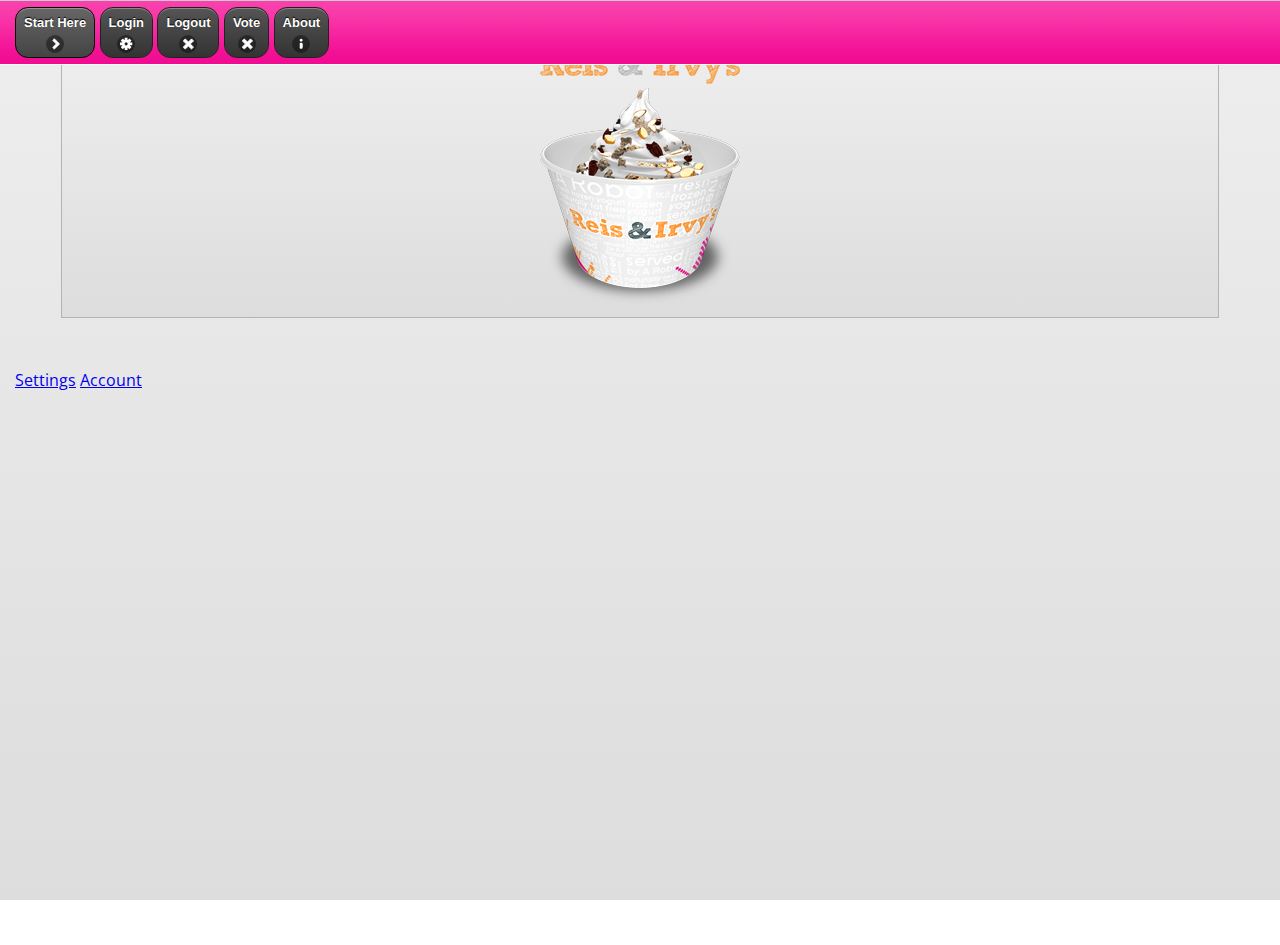
==== www/index.html @ 3e0fe18e "updated index base and css" ====
<!DOCTYPE html>
<html class="ui-mobile">
   <head>
      <!-- Basic Page Needs
         ================================================== -->
      <meta charset="utf-8" />
      <!--<meta name="viewport" content="user-scalable=no, initial-scale=1, maximum-scale=1, minimum-scale=1, width=device-width, height=device-height, target-densitydpi=device-dpi" /> -->
      <meta name="viewport" content="width=device-width, height=device-height, initial-scale=1, maximum-scale=1, user-scalable=no">
      <meta name="description" content="Font Awesome, the iconic font designed for Bootstrap">
      <meta name="author" content="Dave Gandy">
      <link rel="shortcut icon" href="../assets/ico/favicon.ico">
      <!-- CSS
         ================================================== -->
      <link rel="stylesheet" href="../assets/css/site.css">
      <link rel="stylesheet" href="../assets/css/pygments.css">
      <link rel="stylesheet" href="../assets/font-awesome/css/font-awesome.css">
      <link rel="stylesheet" href="jquery.mobile-1.0b2.min.css"/>
      <link rel="stylesheet" href="http://fonts.googleapis.com/css?family=Open+Sans:300,400,700">
      <link href="font-awesome/4.0.3/css/font-awesome.css" rel="stylesheet">
      <link rel="stylesheet" href="drupalgap.css"/>
      <link rel="stylesheet" href="styles-rni.css"/>
      <script type="text/javascript" src="jquery-1.6.2.min.js"></script>
      <script type="text/javascript" src="jquery.mobile-1.0b2.min.js"></script>
      <script type="text/javascript" charset="utf-8" src="phonegap.js"></script>
      <script type="text/javascript" src="base.js"></script>
      <title>Reis &amp; Irvys</title>
   </head>
   <body onload="onBodyLoad()">
      <!-- Start of loading page -->
      <div data-role="page" id="loading">
         <div data-role="header" data-position="fixed" data-id="bhead" class="ui-bar" data-theme="d">
         <div style="padding-top:-10px;">
         <a href="#home" data-role="button" data-icon="arrow-r" data-iconpos="bottom" data-theme="a" data-iconshadow="true" data-inline="true">Start Here</a>
          <a href="#login" data-role="button" data-icon="gear" data-iconpos="bottom" data-theme="a" data-iconshadow="true" data-inline="true">Login</a>
           <a href="#home" data-role="button" data-icon="delete" data-iconpos="bottom" data-theme="a" data-iconshadow="true" data-inline="true" onmousedown="logout()">Logout</a>
           <a href="http://m.reisandirvys.com/polls" data-role="button" data-icon="delete" data-iconpos="bottom" data-theme="a" data-iconshadow="true" data-inline="true">Vote</a>
           <a href="#info" data-role="button" data-icon="info" data-iconpos="bottom" data-theme="a" data-iconshadow="true" data-inline="true">About</a>
          </div>
        
          <!--  <div class="btn-group fa-2x">
               <a class="btn btn-default" href="#home" data-direction="reverse"><i class="fa fa-home fa-1x"></i></a>
                            <a class="btn btn-default" href="#login"><i class="fa fa-user fa-1x"></i></a>
                  <a class="btn btn-default" href="#info"><i class="fa fa-info fa-1x"></i></a>
            </div>-->
            <!--<h1>Loading</h1>
            <div class="btn-group fa-2x">
               <a class="btn btn-default" href="#home" data-theme="d"><i class="fa fa-home"></i></a>
                <a class="btn btn-default" href="#login" id="footout"><i class="fa fa-user fa-1x"></i></a>
                <a id="logout" class="btn btn-default" href="#" onmousedown="logout()"><i class="fa fa-power-off fa-1x"></i></a>
               <a class="btn btn-default" href="http://m.reisandirvys.com/polls" data-theme="d"><i class="fa fa-thumbs-up"></i></a>
               <a class="btn btn-default" href="#info" data-theme="d"><i class="fa fa-info"></i></a>
                -->
            </div>
         </div>
         <!-- /header -->
         <div data-role="content">
            <div class="ui-body ui-body-c">
               <center>
                  <img src="images/logo.png">
               </center>
               <center>
                  <img src="images/my_story.png">
               </center>
            </div>
         </div>
         <!-- /content -->
         <div data-role="footer" data-position="fixed" data-id="bfoot" class="ui-bar" data-theme="a">
           <!-- <div class="btn-group fa-2x">
               <a class="btn btn-default" href="#login" id="footout" onmousedown="Account()"><i class="fa fa-user fa-1x"></i></a>
               <a class="btn btn-default" href="#info"><i class="fa fa-info fa-1x"></i></a>
               <a id="logoutli" class="btn btn-default" href="#" onClick="logout()"><i class="fa fa-power-off fa-1x"></i></a>
            </div>-->
             <a href="#settings" data-icon="gear" class="ui-btn-right">Settings</a>
               <a id="footout" href="#login" data-role="button" data-icon="delete">Account</a>
         </div>
         <!-- /footer -->
      </div>
      <!-- /page -->
      <!-- Start of home page -->
      <div data-role="page" id="home">
         <div data-role="header" data-position="fixed" data-id="bhead" data-theme="a">
            <!--<h1>Home</h1>-->
              <div style="padding-top:-10px;">
         <a href="#home" data-role="button" data-icon="arrow-r" data-iconpos="bottom" data-theme="a" data-iconshadow="true" data-inline="true">Start Here</a>
          <a href="#login" data-role="button" data-icon="gear" data-iconpos="bottom" data-theme="a" data-iconshadow="true" data-inline="true">Login</a>
           <a href="#home" data-role="button" data-icon="delete" data-iconpos="bottom" data-theme="a" data-iconshadow="true" data-inline="true" onmousedown="logout()">Logout</a>
           <a href="http://m.reisandirvys.com/polls" data-role="button" data-icon="delete" data-iconpos="bottom" data-theme="a" data-iconshadow="true" data-inline="true">Vote</a>
           <a href="#info" data-role="button" data-icon="info" data-iconpos="bottom" data-theme="a" data-iconshadow="true" data-inline="true">About</a>
          </div>
         </div>
         <!-- /header -->
         <div data-role="content" class="ui-content">
            <div class="ui-body ui-body-c">
               <p>
                  We would like to hear from you.
               </p>
               <ul data-role="listview" data-inset="true" data-theme="d">
                  <li>
                     <a onclick="how()">Getting started</a>
                  </li>
                  <li>
                     <a onclick="addStory()" href="#addstory">Upload an article</a>
                  </li>
                  <li>
                     <a onclick="listArticles()">View Posts</a>
                  </li>
               </ul>
            </div>
         </div>
         <!-- /content -->
         <div data-role="footer" data-position="fixed" data-id="bfoot" class="ui-bar" data-theme="a">
           <!-- <div class="btn-group fa-2x">
               <a class="btn btn-default" href="#login" id="footout" onmousedown="Account()"><i class="fa fa-user fa-1x"></i></a>
               <a class="btn btn-default" href="#info"><i class="fa fa-info fa-1x"></i></a>
               <a id="logoutli" class="btn btn-default" href="#" onmousedown="logout()"><i class="fa fa-power-off fa-1x"></i></a>
            </div>-->
             <a href="#settings" data-icon="gear" class="ui-btn-right">Settings</a>
               <a id="footout" href="#login" data-role="button" data-icon="delete">Account</a>
         </div>
         <!-- /footer -->
      </div>
      <!-- /page -->
      <!-- Start of How It Works page -->
      <div data-role="page" id="howitworks">
         <div data-role="header" data-id="bhead" data-theme="a">
            <h1>How It Works</h1>
            <a class="btn btn-default" href="#" data-direction="reverse" data-rel="back"><i class="fa fa-arrow-left fa-1x"></i></a>
             <!--<div class="btn-group fa-2x">
               <a class="btn btn-default" href="#home" data-direction="reverse"><i class="fa fa-home fa-1x"></i></a>
              <a class="btn btn-default" href="#login"  id="footout" onMouseDown="Account()"><i class="fa fa-user fa-1x"></i></a>
                  <a class="btn btn-default" href="#info"><i class="fa fa-info fa-1x"></i></a>
            </div>-->
         </div>
         <!-- /header -->
         <div data-role="content">
            <div class="ui-body ui-body-c">
               <p>
                  <strong>Hi!  </strong>
               </p>
               <p>
                  On this app, you may be able to...
               </p>
               <p>
                  <strong>Quick step guide to getting started</strong>
               </p>
               <p>
                  1. Sign up.<br/>
                  2. Vote for our weekly FROYO combinations.<br/>
                  3. Share.<br/>
                  4. Suggest<br/>
                  5. Win a free FROYO treat!
               </p>
               <p>$username</p>
            </div>
         </div>
         <!-- /content -->
         <div data-role="footer" data-position="fixed" data-id="bfoot" class="ui-bar" data-theme="a">
            <!--<div class="btn-group fa-2x">
               <a class="btn btn-default" href="#login" id="footout" onmousedown="Account()"><i class="fa fa-user fa-1x"></i></a>
               <a class="btn btn-default" href="#info"><i class="fa fa-power-off fa-1x"></i></a>
            </div>-->
             <a href="#settings" data-icon="gear" class="ui-btn-right">Settings</a>
               <a id="footout" href="#login" data-role="button" data-icon="delete">Account</a>
         </div>
         <!-- /footer -->
      </div>
      <!-- /page -->
      <!-- /panel -->
      <!-- Start of Login page -->
      <div data-role="page" id="login">
         <div data-role="header" data-id="bhead" data-theme="a">
          <a class="btn btn-default" href="#" data-direction="reverse" data-rel="back"><i class="fa fa-arrow-left fa-1x"></i></a>
          <!--<div class="btn-group fa-2x">
               <a class="btn btn-default" href="#login" id="footout" onmousedown="Account()"><i class="fa fa-user fa-1x"></i></a>
               <a class="btn btn-default" href="#info"><i class="fa fa-info fa-1x"></i></a>
               <a class="btn btn-default" href="#" onmousedown="logout()"><i class="fa fa-power-off fa-1x"></i></a>
            </div>-->
            <h1>Login</h1>
               <!-- <div class="btn-group fa-2x">
               <a class="btn btn-default" href="#home" data-direction="reverse"><i class="fa fa-home fa-1x"></i></a>
           <a class="btn btn-default" href="#login"  id="footout" onMouseDown="Account()"><i class="fa fa-user fa-1x"></i></a>
                  <a class="btn btn-default" href="#info"><i class="fa fa-info fa-1x"></i></a>
            </div>-->
         </div>
         <!-- /header -->
         <div data-role="content" class="ui-content">
            <div class="ui-body ui-body-c">
               <p>
                  Username <input id="username" type="text">
                  </input>
               </p>
               <p>
                  Password <input id="password" type="password">
                  </input>
               <ul>
                  <li><a href="http://m.reisandirvys.com/user/register" target="_blank">Create an account</a></li>
                  <li><a href="http://m.reisandirvys.com/user/password" target="_blank">Request Password</a></li>
               </ul>
               </p>
               <div id="logmsg">
               </div>
               <p>
                  <a data-role="button" onclick="saveLogin()" data-theme="d">Login</a>
               </p>
            </div>
         </div>
         <!-- /content -->
         <div data-role="footer" data-position="fixed" data-id="bfoot" class="ui-bar" data-theme="a">
          <!--  <div class="btn-group fa-2x">
               <a class="btn btn-default" href="#login" id="footout" onmousedown="Account()"><i class="fa fa-user fa-1x"></i></a>
               <a class="btn btn-default" href="#info"><i class="fa fa-info fa-1x"></i></a>
               <a class="btn btn-default" href="#" onmousedown="logout()"><i class="fa fa-power-off fa-1x"></i></a>
            </div>-->
             <a href="#settings" data-icon="gear" class="ui-btn-right">Settings</a>
               <a id="footout" href="#login" data-role="button" data-icon="delete">Account</a>
         </div>
         <!-- /footer -->
      </div>
      <!-- /page -->
      <!-- Start of articles page -->
      <div data-role="page" id="stories">
         <div data-role="header" data-id="bhead" data-theme="a">
            <h1>Articles</h1>
            <div class="btn-group fa-2x">
               <a class="btn btn-default" href="#home" data-direction="reverse"><i class="fa fa-home fa-1x"></i></a>
            </div>
         </div>
         <!-- /header -->
         <div id="latestlist" data-role="content">
         </div>
         <!-- /content -->
         <div data-role="footer" data-position="fixed" data-id="bfoot" class="ui-bar" data-theme="a">
           
             <a href="#settings" data-icon="gear" class="ui-btn-right">Settings</a>
               <a id="footout" href="#login" data-role="button" data-icon="delete">Account</a>
         </div>
         <!-- /footer -->
      </div>
      <!-- /page -->
      <!-- Start of add Articles page -->
      <div data-role="page" id="addstory">
         <div data-role="header" data-id="bhead" data-theme="a">
            <h1>Send Us</h1>
             <a href="#home" data-icon="home" data-direction="reverse" class="ui-btn-left jqm-home">Home</a>
               <a href="#info" data-icon="info" class="ui-btn-right">Info</a>
         </div>
         <!-- /header -->
         <div id="addstorydiv" data-role="content">
            <div id="title" class="rounded left">
               Title
            </div>
            <input id "storytitle" type="text" class="textround" name="storytitle"/>
            <br/>
            <textarea id="story" class="arearound" style="overflow-y:scroll;" name="story" cols=45 rows=8></textarea>
            <br/>
            <div id="result">
            </div>
            <br/>
            <div id="addcontrol" data-role="controlgroup" data-type="horizontal" data-theme="a">
               <a data-role="button" data-theme="a" onclick="sendStory()"/>Send </a>
            </div>
         </div>
         <!-- /content -->
         <div data-role="footer" data-position="fixed" data-id="bfoot" class="ui-bar" data-theme="a">
        <!--    <div class="btn-group fa-2x">
               <a class="btn btn-default" href="#login" id="footout" onmousedown="Account()"><i class="fa fa-user fa-1x"></i></a>
               <a class="btn btn-default" href="#info"><i class="fa fa-info fa-1x"></i></a>
               <a class="btn btn-default" href="#" onmousedown="logout()"><i class="fa fa-power-off fa-1x"></i></a>
            </div>-->
             <a href="#settings" data-icon="gear" class="ui-btn-right">Settings</a>
               <a id="footout" href="#login" data-role="button" data-icon="delete">Account</a>
         </div>
         <!-- /footer -->
      </div>
      <!-- /page -->
      <!-- Start of info page -->
      <div data-role="page" id="info">
         <div data-role="header" data-id="bhead" data-theme="a">
          <a class="btn btn-default" href="#home" data-direction="reverse"><i class="fa fa-home fa-1x"></i></a>
            <h1>Info</h1>
            
              
            
         </div>
         <!-- /header -->
         <div data-role="content">
            <div class="ui-body ui-body-c">
               <p>
               <center><img src="logo.png" width="200"></center>
               </p>
               For more information go to <a href='http://www.reisandirvys.com'>www.reisandirvys.com</a>
               <br/>
               </p>
            </div>
         </div>
         <!-- /content -->
         <div data-role="footer" data-position="fixed" data-id="bfoot" class="ui-bar" data-theme="a">
          <!--  <div class="btn-group fa-2x">
               <a class="btn btn-default" href="#login" id="footout" onmousedown="Account()"><i class="fa fa-user fa-1x"></i></a>
               <a class="btn btn-default" href="#info"><i class="fa fa-info fa-1x"></i></a>
               <a class="btn btn-default" href="#" onmousedown="logout()"><i class="fa fa-power-off fa-1x"></i></a>
            </div>-->
             <a href="#settings" data-icon="gear" class="ui-btn-right">Settings</a>
               <a id="footout" href="#login" data-role="button" data-icon="delete">Account</a>
         </div>
         <!-- /footer -->
      </div>
      <!-- /page -->
      <!-- Start of settings page -->
      <div data-role="page" id="settings">
         <div data-role="header" data-id="bhead" data-theme="a">
            <h1>Settings</h1>
            <div class="btn-group fa-2x">
               <a class="btn btn-default" href="#home" data-direction="reverse"><i class="fa fa-home fa-1x"></i></a>
               <!--<a class="btn btn-default" href="#login"  id="footout" onMouseDown="Account()"><i class="fa fa-user fa-1x"></i></a>
                  <a class="btn btn-default" href="#info"><i class="fa fa-info fa-1x"></i></a>-->
            </div>
         </div>
         <!-- /header -->
         <div data-role="content">
            <div class="ui-body ui-body-c">
               URL<br/>
               <input id="baseurl" type="text" disabled="true"> </input>  <br/>
                 View<br/>
               <input id="view" type="text" disabled="true"></input>
               <br/>Page<br/>
               <input id="display" type="text" disabled="true">
               </input>
               <br/>
               <a data-role="button" data-theme="a">Save settings</a>
               <!-- onclick="saveSettings() -->
               <div data-role="page" id="sending">
                  <div data-role="header" data-id="bhead" data-theme="a">
                     <h1>Sending Story</h1>
                     <div class="btn-group fa-2x">
                        <a class="btn btn-default" href="#home" data-direction="reverse"><i class="fa fa-home fa-1x"></i></a>
                        <!--<a class="btn btn-default" href="#login"  id="footout" onMouseDown="Account()"><i class="fa fa-user fa-1x"></i></a>
                           <a class="btn btn-default" href="#info"><i class="fa fa-info fa-1x"></i></a>-->
                     </div>
                  </div>
                  <!-- /header -->
                  <div data-role="content">
                     <div class="ui-body ui-body-c">
                        <div id="sentmessage">
                           <p> Your message is being sent. </p>
                           <p> If this message does not disappear in 2 minutes, </p>
                           <p> please check your connection and try again. </p>
                        </div>
                        <br/>
                        <div id="storylist"></div>
                     </div>
                  </div>
                  <!-- /content -->
                  <div data-role="footer" data-position="fixed" data-id="bfoot" class="ui-bar" data-theme="a">
                     <div class="btn-group fa-2x">
                        <a class="btn btn-default" href="#login" id="footout" onmousedown="Account()"><i class="fa fa-user fa-1x"></i></a>
                        <a class="btn btn-default" href="#info"><i class="fa fa-info fa-1x"></i></a>
                        <a class="btn btn-default" href="#" onmousedown="logout()"><i class="fa fa-power-off fa-1x"></i></a>
                     </div>
                   <a href="#settings" data-icon="gear" class="ui-btn-right">Settings</a>
                        <a id="footout" href="#login" data-role="button" data-icon="delete">Account</a>
                  </div>
                  <!-- /footer -->
               </div>
            </div>
         </div>
         <!-- /content -->
      </div>
      <!-- /page -->
      <!-- Start of sending page --><!-- /page -->
   </body>
</html>
---- www/drupalgap.css ----
#title {
  padding: 0 0 0 40px;
}

#body {
	font-family:'Open sans', Helvetica, sans-serif !important;
}
#buttonlist {
  float: left;
}

#rightbar {
  float: right;
}


.rounded {
  border: 1px solid #ccc;
  border-radius: 4px;
  padding: 2px 4px 2px 4px;
  margin: 0px 0 5px 4px;
  height: 17px;
  -webkit-border-radius: 4px;
}

.left {
  float: left;
}

.textround {
  border: 1px solid #ccc;
  border-radius: 4px;
  padding: 2px 4px 2px 4px;
  background: none;
  height: 17px;
  -webkit-border-radius: 4px;
}

.arearound {
  float: left;
  clear: both;
  margin: 2px 0 5px 3px;
  border: 1px solid #ccc;
  border-radius: 4px;
  padding: 2px 4px 2px 4px;
  background: none;
  clear: both;
}

#storytext {
  float: left;
  clear: both;
  margin: 4px 0px 4px 4px;
  border: 1px solid #ccc;
  border-radius: 4px;
  padding: 2px 4px 2px 4px;
  background: none;
  height: 17px;
  -webkit-border-radius: 4px;
}

.row {
  flaot: left;
  clear: both;
}

#storytitle {
  margin-left: 10px;
  width: 200px;
}


#stitle,#storytext {
  width: 40px;
}

#intro,.box,.views-row , #infodiv, #sentmessage , #cleardata {
  float: left;
  clear: both;
  margin: 2px 0 5px 3px;
  border: 1px solid #ccc;
  border-radius: 4px;
  padding: 2px 4px 2px 4px;
  background: none;
  clear: both;
  margin: 3px 8px 5px 8px;
  -webkit-border-radius: 4px;
}

#addcontrol {clear:both;}



.views-field-title {
  font-weight: 700;
  padding: 5px 5px 8px 0px;
}

.field-content {
  padding: 5px 5px 5px 0px;
}
.activitylist div
{
  float:left;
  padding: 5px 5px 5px 0px;
}
.center
{
  text-align:center;
  display:block;
}

.bleft {
  float:left;
  padding:8px 0 10px 7px;
}

.views-ui-edit, .node-delete, .node-edit {
  display:none;
}
---- www/styles-rni.css ----
@charset "utf-8";
/* CSS Document */

/* Start with core styles outside of a media query that apply to mobile and up */
/* Global typography and design elements, stacked containers */
body { font-family: 'Open Sans', Helvetica, san-serif !important; }

content.ui-bar, .ui-body {
    clear: both;
    display: block;
    margin: 45px auto !important;
    overflow: hidden;
    padding: 0.4em 15px;
    position: relative;
	    width: 88%;
}

div[data-role="header"] {
	 /* background: none repeat scroll 0 0 #000000 !important;*/
    border-bottom: 1px solid #FFFFFF;
    max-height: 50px !important;
    min-height: 40px !important;
	/*background:#710067 !important;*/
	
}

/*div[data-role="footer"] {
	display:none !important;
	
}*/


#latestlist .content img {
	max-width:300px !important;
}

div[data-role="retail"] {
	display:none !important;
	
}

.ui-bar-a, .ui-bar-b, .ui-bar-c, .ui-bar-d, .ui-header {
    background: url(images/header-tile.png) repeat-x !important;
	/*background: linear-gradient(#F944AE, #EC068D) repeat scroll 0 0 #111111 !important;*/
 /*   border-bottom: 1px solid #333333 !important;*/
	 border-bottom: 1px solid #FFFFFF;
   
}

.fa-2x {
    font-size: 2em;
    margin-right: 25px;
    margin-top: 0;
    position: absolute;
    z-index: 2000000;
}

div.btn-group a.btn {
   padding: 0 10px;
   color:#eee !important;
   text-shadow:0 1px 0 #000 !important;
}


.sb-home {
    background: url("images/icons-slic/icon-home.png") repeat scroll 0 0 rgba(0, 0, 0, 0);
    display:inline-block;
    height: 50px;
    width: 50px;
}
	
.sb-user {
	 background: url("images/icons-slic/icon-user.png") repeat scroll 0 0 rgba(0, 0, 0, 0);
     display:inline-block;
    height: 50px;
    width: 50px;
	}


.sb-info {
	 background: url("images/icons-slic/icon-info.png") repeat scroll 0 0 rgba(0, 0, 0, 0);
     display:inline-block;
    height: 50px;
    width: 50px;
	}
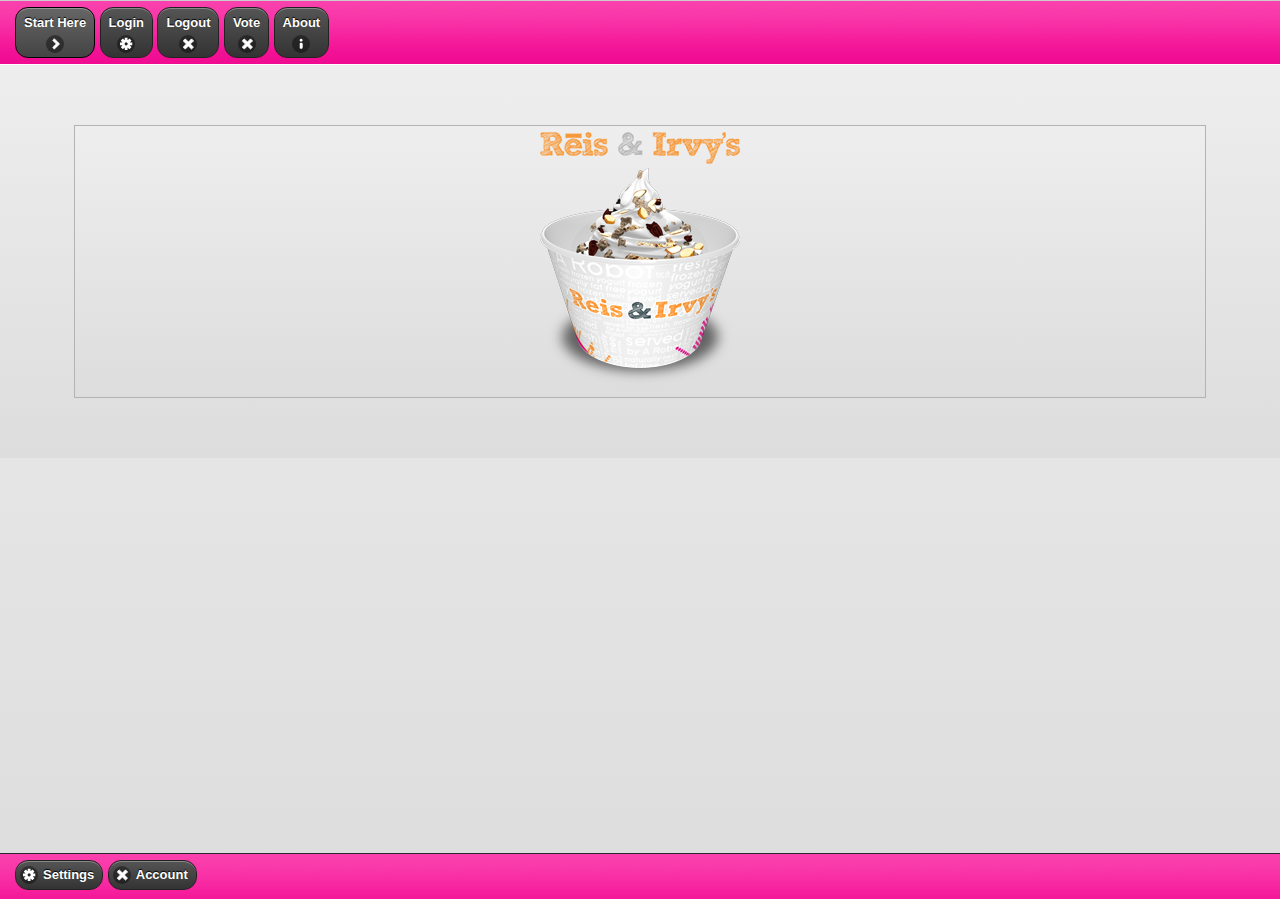
==== commit 3a75df20: "username" ====
--- a/www/index.html
+++ b/www/index.html
@@ -29,29 +29,17 @@
       <!-- Start of loading page -->
       <div data-role="page" id="loading">
          <div data-role="header" data-position="fixed" data-id="bhead" class="ui-bar" data-theme="d">
-         <div style="padding-top:-10px;">
-         <a href="#home" data-role="button" data-icon="arrow-r" data-iconpos="bottom" data-theme="a" data-iconshadow="true" data-inline="true">Start Here</a>
-          <a href="#login" data-role="button" data-icon="gear" data-iconpos="bottom" data-theme="a" data-iconshadow="true" data-inline="true">Login</a>
-           <a href="#home" data-role="button" data-icon="delete" data-iconpos="bottom" data-theme="a" data-iconshadow="true" data-inline="true" onmousedown="logout()">Logout</a>
-           <a href="http://m.reisandirvys.com/polls" data-role="button" data-icon="delete" data-iconpos="bottom" data-theme="a" data-iconshadow="true" data-inline="true">Vote</a>
-           <a href="#info" data-role="button" data-icon="info" data-iconpos="bottom" data-theme="a" data-iconshadow="true" data-inline="true">About</a>
-          </div>
+             <div style="padding-top:-10px;">
+             <a href="#home" data-role="button" data-icon="arrow-r" data-iconpos="bottom" data-theme="a" data-iconshadow="true" data-inline="true">Start Here</a>
+              <a href="#login" data-role="button" data-icon="gear" data-iconpos="bottom" data-theme="a" data-iconshadow="true" data-inline="true">Login</a>
+               <a href="#home" data-role="button" data-icon="delete" data-iconpos="bottom" data-theme="a" data-iconshadow="true" data-inline="true" onmousedown="logout()">Logout</a>
+               <a href="http://m.reisandirvys.com/polls" data-role="button" data-icon="delete" data-iconpos="bottom" data-theme="a" data-iconshadow="true" data-inline="true">Vote</a>
+               <a href="#info" data-role="button" data-icon="info" data-iconpos="bottom" data-theme="a" data-iconshadow="true" data-inline="true">About</a>
+              </div>
         
-          <!--  <div class="btn-group fa-2x">
-               <a class="btn btn-default" href="#home" data-direction="reverse"><i class="fa fa-home fa-1x"></i></a>
-                            <a class="btn btn-default" href="#login"><i class="fa fa-user fa-1x"></i></a>
-                  <a class="btn btn-default" href="#info"><i class="fa fa-info fa-1x"></i></a>
-            </div>-->
-            <!--<h1>Loading</h1>
-            <div class="btn-group fa-2x">
-               <a class="btn btn-default" href="#home" data-theme="d"><i class="fa fa-home"></i></a>
-                <a class="btn btn-default" href="#login" id="footout"><i class="fa fa-user fa-1x"></i></a>
-                <a id="logout" class="btn btn-default" href="#" onmousedown="logout()"><i class="fa fa-power-off fa-1x"></i></a>
-               <a class="btn btn-default" href="http://m.reisandirvys.com/polls" data-theme="d"><i class="fa fa-thumbs-up"></i></a>
-               <a class="btn btn-default" href="#info" data-theme="d"><i class="fa fa-info"></i></a>
-                -->
-            </div>
-         </div>
+         
+            </div>
+      
          <!-- /header -->
          <div data-role="content">
             <div class="ui-body ui-body-c">
@@ -135,7 +123,7 @@
          <div data-role="content">
             <div class="ui-body ui-body-c">
                <p>
-                  <strong>Hi!  </strong>
+                  <strong>Hi! <div id="loggedin"></div> </strong>
                </p>
                <p>
                   On this app, you may be able to...
@@ -329,6 +317,8 @@
                <br/>
                <a data-role="button" data-theme="a">Save settings</a>
                <!-- onclick="saveSettings() -->
+               
+               
                <div data-role="page" id="sending">
                   <div data-role="header" data-id="bhead" data-theme="a">
                      <h1>Sending Story</h1>
@@ -352,11 +342,11 @@
                   </div>
                   <!-- /content -->
                   <div data-role="footer" data-position="fixed" data-id="bfoot" class="ui-bar" data-theme="a">
-                     <div class="btn-group fa-2x">
+                   <!--  <div class="btn-group fa-2x">
                         <a class="btn btn-default" href="#login" id="footout" onmousedown="Account()"><i class="fa fa-user fa-1x"></i></a>
                         <a class="btn btn-default" href="#info"><i class="fa fa-info fa-1x"></i></a>
                         <a class="btn btn-default" href="#" onmousedown="logout()"><i class="fa fa-power-off fa-1x"></i></a>
-                     </div>
+                     </div>-->
                    <a href="#settings" data-icon="gear" class="ui-btn-right">Settings</a>
                         <a id="footout" href="#login" data-role="button" data-icon="delete">Account</a>
                   </div>
--- a/www/styles-rni.css
+++ b/www/styles-rni.css
@@ -31,8 +31,16 @@
 
 
 #latestlist .content img {
-	max-width:300px !important;
+	max-width:250px;
+	height:auto;
 }
+
+#latestlist .content h1 a {
+	font-family: 'Open Sans', Helvetica, san-serif !important;
+	text-decoration:none;
+	color: #f10f93;
+}
+
 
 div[data-role="retail"] {
 	display:none !important;
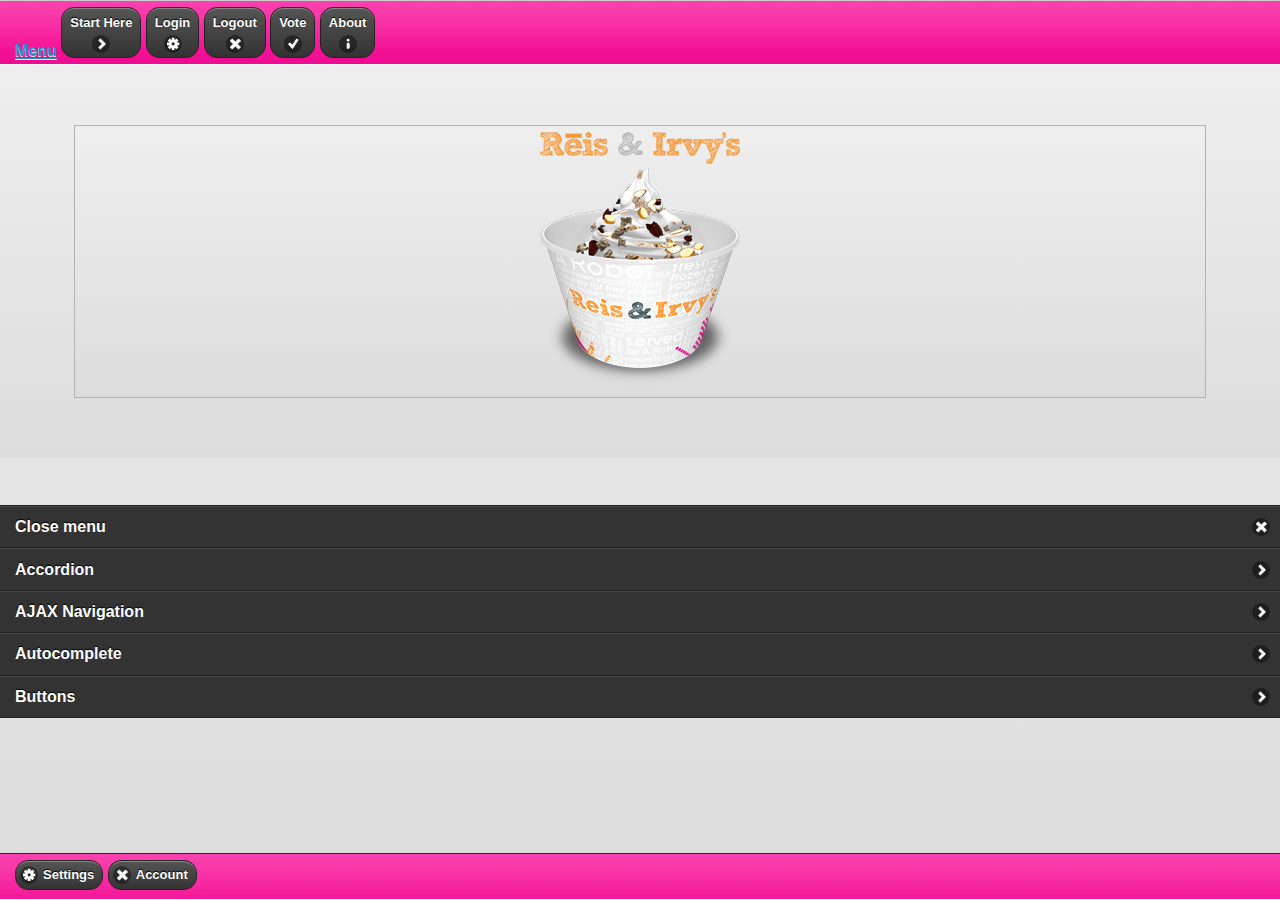
==== commit bc340b0b: "added panel" ====
--- a/www/index.html
+++ b/www/index.html
@@ -23,21 +23,56 @@
       <script type="text/javascript" src="jquery.mobile-1.0b2.min.js"></script>
       <script type="text/javascript" charset="utf-8" src="phonegap.js"></script>
       <script type="text/javascript" src="base.js"></script>
+       <style>
+        .nav-search .ui-btn-up-a {
+            background-image: none;
+            background-color: #333;
+        }
+        .nav-search .ui-btn-inner {
+            border-top: 1px solid #888;
+            border-color: rgba(255, 255, 255, .1);
+        }
+        .nav-search .ui-btn.ui-first-child {
+            border-top-width: 0;
+            background: #111;
+        }
+        .userform {
+			padding: .8em 1.2em;
+		}
+        .userform h2 {
+			color: #555;
+			margin: 0.3em 0 .8em 0;
+			padding-bottom: .5em;
+			border-bottom: 1px solid rgba(0,0,0,.1);
+		}
+        .userform label {
+			display: block;
+			margin-top: 1.2em;
+		}
+        .ui-grid-a {
+			margin-top: 1em;
+			padding-top: .8em;
+			margin-top: 1.4em;
+			border-top: 1px solid rgba(0,0,0,.1);
+		}
+    </style>
       <title>Reis &amp; Irvys</title>
    </head>
    <body onload="onBodyLoad()">
       <!-- Start of loading page -->
       <div data-role="page" id="loading">
          <div data-role="header" data-position="fixed" data-id="bhead" class="ui-bar" data-theme="d">
+         
              <div style="padding-top:-10px;">
+              <a href="#nav-panel" data-theme="a" data-icon="bars" data-iconpos="notext">Menu</a>
              <a href="#home" data-role="button" data-icon="arrow-r" data-iconpos="bottom" data-theme="a" data-iconshadow="true" data-inline="true">Start Here</a>
               <a href="#login" data-role="button" data-icon="gear" data-iconpos="bottom" data-theme="a" data-iconshadow="true" data-inline="true">Login</a>
                <a href="#home" data-role="button" data-icon="delete" data-iconpos="bottom" data-theme="a" data-iconshadow="true" data-inline="true" onmousedown="logout()">Logout</a>
-               <a href="http://m.reisandirvys.com/polls" data-role="button" data-icon="delete" data-iconpos="bottom" data-theme="a" data-iconshadow="true" data-inline="true">Vote</a>
+               <a href="http://m.reisandirvys.com/polls" data-role="button" data-icon="check" data-iconpos="bottom" data-theme="a" data-iconshadow="true" data-inline="true">Vote</a>
                <a href="#info" data-role="button" data-icon="info" data-iconpos="bottom" data-theme="a" data-iconshadow="true" data-inline="true">About</a>
               </div>
         
-         
+          
             </div>
       
          <!-- /header -->
@@ -62,6 +97,20 @@
                <a id="footout" href="#login" data-role="button" data-icon="delete">Account</a>
          </div>
          <!-- /footer -->
+         
+         <div data-role="panel" data-position-fixed="true" data-theme="a" id="nav-panel">
+
+		<ul data-role="listview" data-theme="a" class="nav-search">
+            <li data-icon="delete"><a href="#" data-rel="close">Close menu</a></li>
+                <li><a href="#panel-fixed-page2">Accordion</a></li>
+                <li><a href="#panel-fixed-page2">AJAX Navigation</a></li>
+                <li><a href="#panel-fixed-page2">Autocomplete</a></li>
+                <li><a href="#panel-fixed-page2">Buttons</a></li>
+           
+		</ul>
+
+	</div><!-- /panel -->
+
       </div>
       <!-- /page -->
       <!-- Start of home page -->
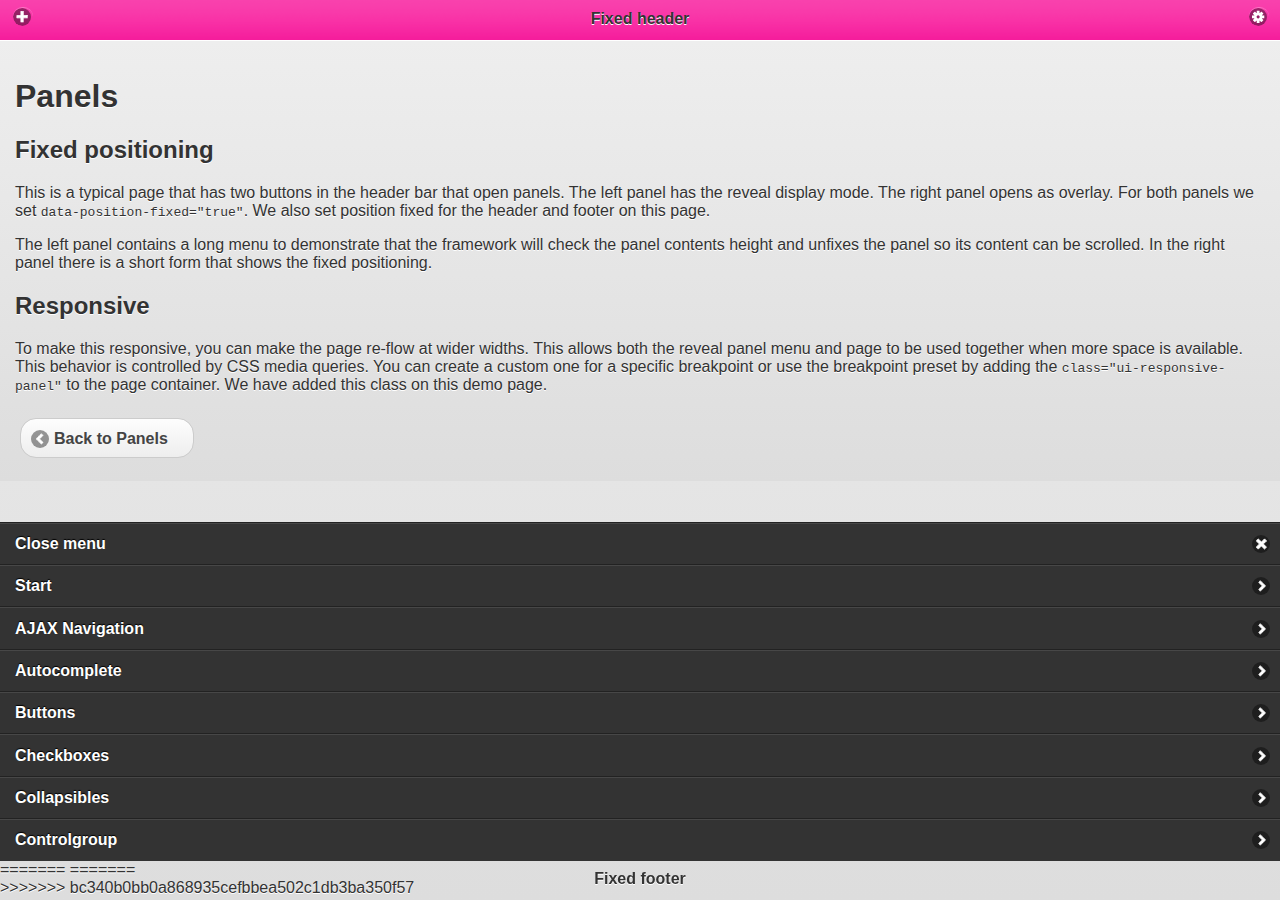
==== commit b4dd90d2: "index" ====
--- a/www/index.html
+++ b/www/index.html
@@ -1,4 +1,102 @@
 <!DOCTYPE html>
+<<<<<<< HEAD
+<html>
+<head>
+    <meta charset="utf-8">
+    <!--<meta name="viewport" content="width=device-width, initial-scale=1"> ORIG-->
+       <meta name="viewport" content="width=device-width, height=device-height, initial-scale=1, maximum-scale=1, user-scalable=no">
+    
+      <title>Reis &amp; Irvys</title>
+      <link rel="stylesheet"  href="http://demos.jquerymobile.com/1.3.2/css/themes/default/jquery.mobile-1.3.2.min.css">
+    <link rel="stylesheet" href="http://demos.jquerymobile.com/1.3.2/_assets/css/jqm-demos.css">
+
+    <link rel="stylesheet" href="http://fonts.googleapis.com/css?family=Open+Sans:300,400,700">
+	<script src="http://demos.jquerymobile.com/1.3.2/js/jquery.js"></script>
+    <script src="http://demos.jquerymobile.com/1.3.2/_assets/js/index.js"></script>
+    <script src="http://demos.jquerymobile.com/1.3.2/js/jquery.mobile-1.3.2.min.js"></script>
+     <script type="text/javascript" charset="utf-8" src="phonegap.js"></script>
+      <script type="text/javascript" src="base.js"></script>
+    
+    <style>
+        .nav-search .ui-btn-up-a {
+            background-image: none;
+            background-color: #333;
+        }
+        .nav-search .ui-btn-inner {
+            border-top: 1px solid #888;
+            border-color: rgba(255, 255, 255, .1);
+        }
+        .nav-search .ui-btn.ui-first-child {
+            border-top-width: 0;
+            background: #111;
+        }
+        .userform {
+			padding: .8em 1.2em;
+		}
+        .userform h2 {
+			color: #555;
+			margin: 0.3em 0 .8em 0;
+			padding-bottom: .5em;
+			border-bottom: 1px solid rgba(0,0,0,.1);
+		}
+        .userform label {
+			display: block;
+			margin-top: 1.2em;
+		}
+        .ui-grid-a {
+			margin-top: 1em;
+			padding-top: .8em;
+			margin-top: 1.4em;
+			border-top: 1px solid rgba(0,0,0,.1);
+		}
+    </style>
+</head>
+<body onload="onBodyLoad()">
+<div data-role="page" class="jqm-demos ui-responsive-panel" id="loading">
+
+    <div data-role="header" data-theme="f" data-position="fixed">
+        <h1>Fixed header</h1>
+        <a href="#nav-panel" data-icon="bars" data-iconpos="notext">Menu</a>
+        <a href="#login" data-icon="gear" data-iconpos="notext">Add</a>
+    </div><!-- /header -->
+
+    <div data-role="content" class="jqm-content">
+
+    	<h1>Panels</h1>
+
+		<h2>Fixed positioning</h2>
+
+        <p>This is a typical page that has two buttons in the header bar that open panels. The left panel has the reveal display mode. The right panel opens as overlay. For both panels we set <code>data-position-fixed="true"</code>. We also set position fixed for the header and footer on this page.</p>
+
+        <p>The left panel contains a long menu to demonstrate that the framework will check the panel contents height and unfixes the panel so its content can be scrolled. In the right panel there is a short form that shows the fixed positioning.</p>
+
+		<h2>Responsive</h2>
+
+        <p>To make this responsive, you can make the page re-flow at wider widths. This allows both the reveal panel menu and page to be used together when more space is available. This behavior is controlled by CSS media queries. You can create a custom one for a specific breakpoint or use the breakpoint preset by adding the <code>class="ui-responsive-panel"</code> to the page container. We have added this class on this demo page.</p>
+
+        <a href="./" class="jqm-button" data-ajax="false" data-role="button" data-mini="true" data-inline="true" data-icon="arrow-l" data-iconpos="left">Back to Panels</a>
+
+		<div data-demo-html="#panel-fixed-page1" data-demo-css="true"></div><!--/demo-html -->
+
+	</div><!-- /content -->
+
+    <div data-role="footer" data-position="fixed" data-theme="f">
+    	<h4>Fixed footer</h4>
+    </div><!-- /footer -->
+
+	<div data-role="panel" data-position-fixed="true" data-theme="a" id="nav-panel">
+
+		<ul data-role="listview" data-theme="a" class="nav-search">
+            <li data-icon="delete"><a href="#" data-rel="close">Close menu</a></li>
+                <li><a href="#panel-fixed-page2">Start</a></li>
+                <li><a href="#panel-fixed-page2">AJAX Navigation</a></li>
+                <li><a href="#panel-fixed-page2">Autocomplete</a></li>
+                <li><a href="#panel-fixed-page2">Buttons</a></li>
+                <li><a href="#panel-fixed-page2">Checkboxes</a></li>
+                <li><a href="#panel-fixed-page2">Collapsibles</a></li>
+                <li><a href="#panel-fixed-page2">Controlgroup</a></li>
+ 
+=======
 <html class="ui-mobile">
    <head>
       <!-- Basic Page Needs
@@ -107,10 +205,51 @@
                 <li><a href="#panel-fixed-page2">Autocomplete</a></li>
                 <li><a href="#panel-fixed-page2">Buttons</a></li>
            
+>>>>>>> bc340b0bb0a868935cefbbea502c1db3ba350f57
 		</ul>
 
 	</div><!-- /panel -->
 
+<<<<<<< HEAD
+
+	<div data-role="panel" data-position="right" data-position-fixed="true" data-display="overlay" data-theme="b" id="login">
+
+        <form class="userform">
+			<h2>Login</h2>
+
+            <label for="username">Username:</label>
+            <input type="text" name="username" id="username" value="" data-clear-btn="true" data-mini="true">
+
+            <label for="password">Password:</label>
+            <input type="password" name="password" id="password" value="" data-clear-btn="true" autocomplete="off" data-mini="true">
+
+            <div class="ui-grid-a">
+                <div class="ui-block-a"><a href="#" data-rel="close" data-role="button" data-theme="c" data-mini="true">Cancel</a></div>
+                <div class="ui-block-b"><a href="#" data-rel="close" data-role="button" data-theme="b" onClick="saveLogin()" data-mini="true">Save</a></div>
+			</div>
+        </form>
+
+	</div><!-- /panel -->
+
+</div><!-- /page -->
+
+<div data-role="page" id="panel-fixed-page2">
+
+    <div data-role="header" data-theme="f">
+        <h1>Landing page</h1>
+    </div><!-- /header -->
+
+    <div data-role="content" class="jqm-content">
+
+        <p>This is just a landing page.</p>
+
+        <a href="#" data-role="button" data-rel="back" data-inline="true" data-mini="true" data-icon="back" data-iconpos="left">Back</a>
+
+    </div><!-- /content -->
+
+</div><!-- /page -->
+</body>
+=======
       </div>
       <!-- /page -->
       <!-- Start of home page -->
@@ -408,4 +547,5 @@
       <!-- /page -->
       <!-- Start of sending page --><!-- /page -->
    </body>
+>>>>>>> bc340b0bb0a868935cefbbea502c1db3ba350f57
 </html>
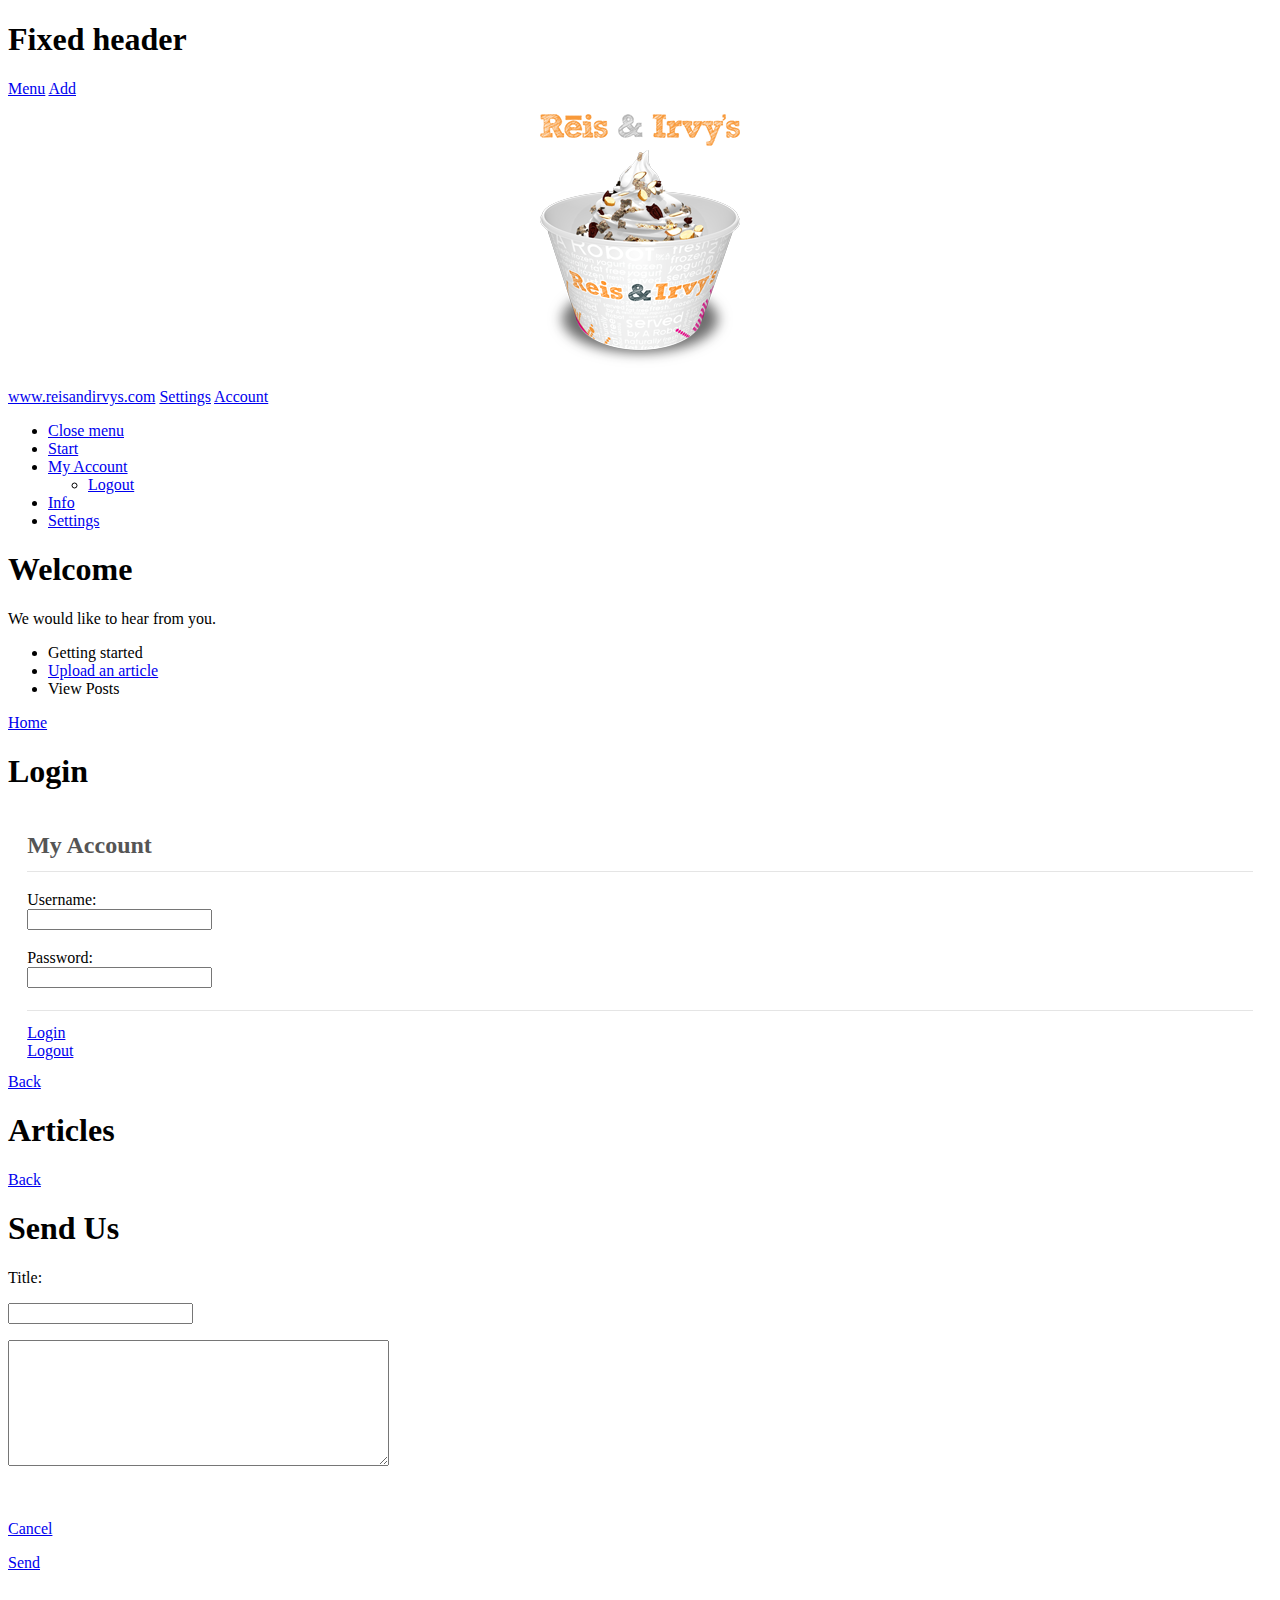
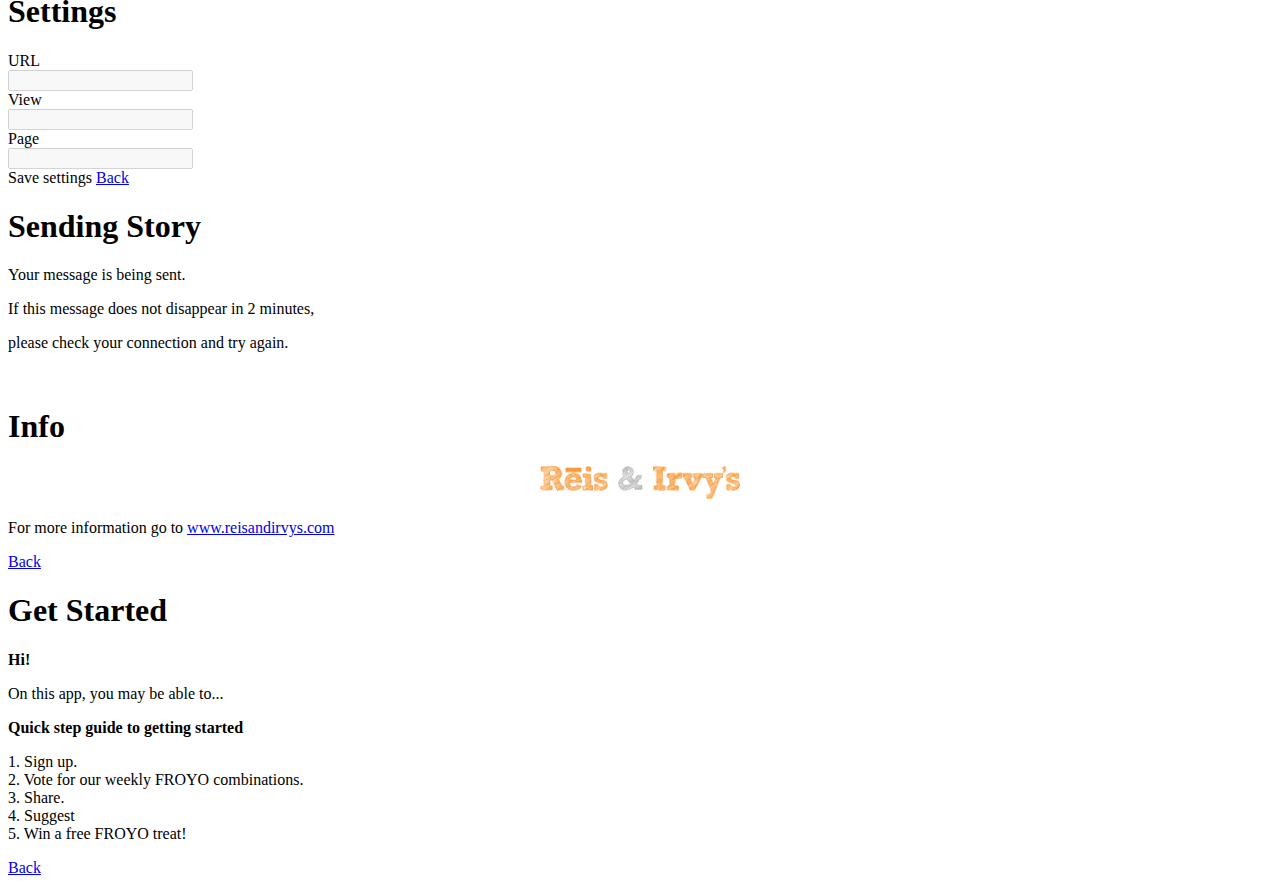
==== commit e56f7abf: "index and base" ====
--- a/www/index.html
+++ b/www/index.html
@@ -1,23 +1,19 @@
 <!DOCTYPE html>
-<<<<<<< HEAD
 <html>
 <head>
-    <meta charset="utf-8">
-    <!--<meta name="viewport" content="width=device-width, initial-scale=1"> ORIG-->
-       <meta name="viewport" content="width=device-width, height=device-height, initial-scale=1, maximum-scale=1, user-scalable=no">
-    
-      <title>Reis &amp; Irvys</title>
-      <link rel="stylesheet"  href="http://demos.jquerymobile.com/1.3.2/css/themes/default/jquery.mobile-1.3.2.min.css">
-    <link rel="stylesheet" href="http://demos.jquerymobile.com/1.3.2/_assets/css/jqm-demos.css">
-
-    <link rel="stylesheet" href="http://fonts.googleapis.com/css?family=Open+Sans:300,400,700">
-	<script src="http://demos.jquerymobile.com/1.3.2/js/jquery.js"></script>
-    <script src="http://demos.jquerymobile.com/1.3.2/_assets/js/index.js"></script>
-    <script src="http://demos.jquerymobile.com/1.3.2/js/jquery.mobile-1.3.2.min.js"></script>
-     <script type="text/javascript" charset="utf-8" src="phonegap.js"></script>
-      <script type="text/javascript" src="base.js"></script>
-    
-    <style>
+<meta charset="utf-8">
+<!--<meta name="viewport" content="width=device-width, initial-scale=1"> ORIG-->
+<meta name="viewport" content="width=device-width, height=device-height, initial-scale=1, maximum-scale=1, user-scalable=no">
+<title>Reis &amp; Irvys</title>
+<link rel="stylesheet" href="http://demos.jquerymobile.com/1.3.2/css/themes/default/jquery.mobile-1.3.2.min.css">
+<link rel="stylesheet" href="http://demos.jquerymobile.com/1.3.2/_assets/css/jqm-demos.css">
+<link rel="stylesheet" href="http://fonts.googleapis.com/css?family=Open+Sans:300,400,700">
+<script src="http://demos.jquerymobile.com/1.3.2/js/jquery.js"></script>
+<script src="http://demos.jquerymobile.com/1.3.2/_assets/js/index.js"></script>
+<script src="http://demos.jquerymobile.com/1.3.2/js/jquery.mobile-1.3.2.min.js"></script>
+<script type="text/javascript" charset="utf-8" src="phonegap.js"></script>
+<script type="text/javascript" src="base.js"></script>
+<style>
         .nav-search .ui-btn-up-a {
             background-image: none;
             background-color: #333;
@@ -49,227 +45,96 @@
 			margin-top: 1.4em;
 			border-top: 1px solid rgba(0,0,0,.1);
 		}
-    </style>
+</style>
 </head>
 <body onload="onBodyLoad()">
+<!-- /page 1 -->
 <div data-role="page" class="jqm-demos ui-responsive-panel" id="loading">
-
-    <div data-role="header" data-theme="f" data-position="fixed">
-        <h1>Fixed header</h1>
-        <a href="#nav-panel" data-icon="bars" data-iconpos="notext">Menu</a>
-        <a href="#login" data-icon="gear" data-iconpos="notext">Add</a>
-    </div><!-- /header -->
-
-    <div data-role="content" class="jqm-content">
-
-    	<h1>Panels</h1>
-
-		<h2>Fixed positioning</h2>
-
-        <p>This is a typical page that has two buttons in the header bar that open panels. The left panel has the reveal display mode. The right panel opens as overlay. For both panels we set <code>data-position-fixed="true"</code>. We also set position fixed for the header and footer on this page.</p>
-
-        <p>The left panel contains a long menu to demonstrate that the framework will check the panel contents height and unfixes the panel so its content can be scrolled. In the right panel there is a short form that shows the fixed positioning.</p>
-
-		<h2>Responsive</h2>
-
-        <p>To make this responsive, you can make the page re-flow at wider widths. This allows both the reveal panel menu and page to be used together when more space is available. This behavior is controlled by CSS media queries. You can create a custom one for a specific breakpoint or use the breakpoint preset by adding the <code>class="ui-responsive-panel"</code> to the page container. We have added this class on this demo page.</p>
-
-        <a href="./" class="jqm-button" data-ajax="false" data-role="button" data-mini="true" data-inline="true" data-icon="arrow-l" data-iconpos="left">Back to Panels</a>
-
-		<div data-demo-html="#panel-fixed-page1" data-demo-css="true"></div><!--/demo-html -->
-
-	</div><!-- /content -->
-
-    <div data-role="footer" data-position="fixed" data-theme="f">
-    	<h4>Fixed footer</h4>
-    </div><!-- /footer -->
-
-	<div data-role="panel" data-position-fixed="true" data-theme="a" id="nav-panel">
-
-		<ul data-role="listview" data-theme="a" class="nav-search">
-            <li data-icon="delete"><a href="#" data-rel="close">Close menu</a></li>
-                <li><a href="#panel-fixed-page2">Start</a></li>
-                <li><a href="#panel-fixed-page2">AJAX Navigation</a></li>
-                <li><a href="#panel-fixed-page2">Autocomplete</a></li>
-                <li><a href="#panel-fixed-page2">Buttons</a></li>
-                <li><a href="#panel-fixed-page2">Checkboxes</a></li>
-                <li><a href="#panel-fixed-page2">Collapsibles</a></li>
-                <li><a href="#panel-fixed-page2">Controlgroup</a></li>
- 
-=======
-<html class="ui-mobile">
-   <head>
-      <!-- Basic Page Needs
-         ================================================== -->
-      <meta charset="utf-8" />
-      <!--<meta name="viewport" content="user-scalable=no, initial-scale=1, maximum-scale=1, minimum-scale=1, width=device-width, height=device-height, target-densitydpi=device-dpi" /> -->
-      <meta name="viewport" content="width=device-width, height=device-height, initial-scale=1, maximum-scale=1, user-scalable=no">
-      <meta name="description" content="Font Awesome, the iconic font designed for Bootstrap">
-      <meta name="author" content="Dave Gandy">
-      <link rel="shortcut icon" href="../assets/ico/favicon.ico">
-      <!-- CSS
-         ================================================== -->
-      <link rel="stylesheet" href="../assets/css/site.css">
-      <link rel="stylesheet" href="../assets/css/pygments.css">
-      <link rel="stylesheet" href="../assets/font-awesome/css/font-awesome.css">
-      <link rel="stylesheet" href="jquery.mobile-1.0b2.min.css"/>
-      <link rel="stylesheet" href="http://fonts.googleapis.com/css?family=Open+Sans:300,400,700">
-      <link href="font-awesome/4.0.3/css/font-awesome.css" rel="stylesheet">
-      <link rel="stylesheet" href="drupalgap.css"/>
-      <link rel="stylesheet" href="styles-rni.css"/>
-      <script type="text/javascript" src="jquery-1.6.2.min.js"></script>
-      <script type="text/javascript" src="jquery.mobile-1.0b2.min.js"></script>
-      <script type="text/javascript" charset="utf-8" src="phonegap.js"></script>
-      <script type="text/javascript" src="base.js"></script>
-       <style>
-        .nav-search .ui-btn-up-a {
-            background-image: none;
-            background-color: #333;
-        }
-        .nav-search .ui-btn-inner {
-            border-top: 1px solid #888;
-            border-color: rgba(255, 255, 255, .1);
-        }
-        .nav-search .ui-btn.ui-first-child {
-            border-top-width: 0;
-            background: #111;
-        }
-        .userform {
-			padding: .8em 1.2em;
-		}
-        .userform h2 {
-			color: #555;
-			margin: 0.3em 0 .8em 0;
-			padding-bottom: .5em;
-			border-bottom: 1px solid rgba(0,0,0,.1);
-		}
-        .userform label {
-			display: block;
-			margin-top: 1.2em;
-		}
-        .ui-grid-a {
-			margin-top: 1em;
-			padding-top: .8em;
-			margin-top: 1.4em;
-			border-top: 1px solid rgba(0,0,0,.1);
-		}
-    </style>
-      <title>Reis &amp; Irvys</title>
-   </head>
-   <body onload="onBodyLoad()">
-      <!-- Start of loading page -->
-      <div data-role="page" id="loading">
-         <div data-role="header" data-position="fixed" data-id="bhead" class="ui-bar" data-theme="d">
-         
-             <div style="padding-top:-10px;">
-              <a href="#nav-panel" data-theme="a" data-icon="bars" data-iconpos="notext">Menu</a>
-             <a href="#home" data-role="button" data-icon="arrow-r" data-iconpos="bottom" data-theme="a" data-iconshadow="true" data-inline="true">Start Here</a>
-              <a href="#login" data-role="button" data-icon="gear" data-iconpos="bottom" data-theme="a" data-iconshadow="true" data-inline="true">Login</a>
-               <a href="#home" data-role="button" data-icon="delete" data-iconpos="bottom" data-theme="a" data-iconshadow="true" data-inline="true" onmousedown="logout()">Logout</a>
-               <a href="http://m.reisandirvys.com/polls" data-role="button" data-icon="check" data-iconpos="bottom" data-theme="a" data-iconshadow="true" data-inline="true">Vote</a>
-               <a href="#info" data-role="button" data-icon="info" data-iconpos="bottom" data-theme="a" data-iconshadow="true" data-inline="true">About</a>
-              </div>
-        
-          
-            </div>
-      
-         <!-- /header -->
-         <div data-role="content">
-            <div class="ui-body ui-body-c">
+	<div data-role="header" data-theme="f" data-position="fixed">
+		<h1>Fixed header</h1>
+		<a href="#nav-panel" data-icon="bars" data-iconpos="notext">Menu</a>
+		<a href="#login" data-icon="gear" data-iconpos="notext">Add</a>
+	</div>
+	<!-- /header -->
+	<div data-role="content" class="jqm-content">
+		<!--<h1>Panels</h1>
+		<h2>Fixed positioning</h2>-->
+		<p>
+		
                <center>
                   <img src="images/logo.png">
                </center>
                <center>
                   <img src="images/my_story.png">
                </center>
-            </div>
-         </div>
-         <!-- /content -->
-         <div data-role="footer" data-position="fixed" data-id="bfoot" class="ui-bar" data-theme="a">
-           <!-- <div class="btn-group fa-2x">
-               <a class="btn btn-default" href="#login" id="footout" onmousedown="Account()"><i class="fa fa-user fa-1x"></i></a>
-               <a class="btn btn-default" href="#info"><i class="fa fa-info fa-1x"></i></a>
-               <a id="logoutli" class="btn btn-default" href="#" onClick="logout()"><i class="fa fa-power-off fa-1x"></i></a>
-            </div>-->
-             <a href="#settings" data-icon="gear" class="ui-btn-right">Settings</a>
-               <a id="footout" href="#login" data-role="button" data-icon="delete">Account</a>
-         </div>
-         <!-- /footer -->
-         
-         <div data-role="panel" data-position-fixed="true" data-theme="a" id="nav-panel">
-
+           
+		</p>
+		<!--<a href="./" class="jqm-button" data-ajax="false" data-role="button" data-mini="true" data-inline="true" data-icon="arrow-l" data-iconpos="left">Back to Panels</a>-->
+		<div data-demo-html="#panel-fixed-page1" data-demo-css="true">
+		</div>
+		<!--/demo-html -->
+	</div>
+	<!-- /content -->
+	<div data-role="footer" data-position="fixed" data-theme="f">
+		<a href="http:www.reisandirvys.com" target="_blank">www.reisandirvys.com</a>
+         <a href="#settings" data-icon="gear" class="ui-btn-right">Settings</a>
+                        <a id="footout" href="#login" data-role="button" data-icon="delete">Account</a>
+	</div>
+	<!-- /footer -->
+    
+    <!-- panel left -->
+	<div data-role="panel" data-position-fixed="true" data-theme="a" id="nav-panel">
 		<ul data-role="listview" data-theme="a" class="nav-search">
-            <li data-icon="delete"><a href="#" data-rel="close">Close menu</a></li>
-                <li><a href="#panel-fixed-page2">Accordion</a></li>
-                <li><a href="#panel-fixed-page2">AJAX Navigation</a></li>
-                <li><a href="#panel-fixed-page2">Autocomplete</a></li>
-                <li><a href="#panel-fixed-page2">Buttons</a></li>
-           
->>>>>>> bc340b0bb0a868935cefbbea502c1db3ba350f57
+			<li data-icon="delete"><a href="#" data-rel="close">Close menu</a></li>
+			<li><a href="#home">Start</a></li>
+			<li><a href="#login">My Account</a></li>
+                    <ul data-role="listview" data-theme="a" class="nav-search">
+                    <li><a href="#logout" onMouseDown="logout();">Logout</a></li>
+                    </ul>
+			<li><a href="#info">Info</a></li>
+            <li><a href="#settings">Settings</a></li>
+			<!--<li><a href="#panel-fixed-page2">Checkboxes</a></li>
+			<li><a href="#panel-fixed-page2">Collapsibles</a></li>
+			<li><a href="#panel-fixed-page2">Controlgroup</a></li>-->
 		</ul>
-
-	</div><!-- /panel -->
-
-<<<<<<< HEAD
-
-	<div data-role="panel" data-position="right" data-position-fixed="true" data-display="overlay" data-theme="b" id="login">
-
-        <form class="userform">
+	</div>
+	<!-- /panel left -->
+    
+    
+    <!-- /panel right -->
+	<!--<div data-role="panel" data-position="right" data-position-fixed="true" data-display="overlay" data-theme="b" id="login">
+		<form class="userform">
 			<h2>Login</h2>
-
-            <label for="username">Username:</label>
-            <input type="text" name="username" id="username" value="" data-clear-btn="true" data-mini="true">
-
-            <label for="password">Password:</label>
-            <input type="password" name="password" id="password" value="" data-clear-btn="true" autocomplete="off" data-mini="true">
-
-            <div class="ui-grid-a">
-                <div class="ui-block-a"><a href="#" data-rel="close" data-role="button" data-theme="c" data-mini="true">Cancel</a></div>
-                <div class="ui-block-b"><a href="#" data-rel="close" data-role="button" data-theme="b" onClick="saveLogin()" data-mini="true">Save</a></div>
+			<label for="username">Username:</label>
+			<input type="text" name="username" id="username" value="" data-clear-btn="true" data-mini="true">
+			<label for="password">Password:</label>
+			<input type="password" name="password" id="password" value="" data-clear-btn="true" autocomplete="off" data-mini="true">
+			<div class="ui-grid-a">
+				<div class="ui-block-a">
+					<a href="#" data-rel="close" data-role="button" data-theme="c" data-mini="true">Cancel</a>
+				</div>
+				<div class="ui-block-b">
+					<a href="#" data-rel="close" data-role="button" data-theme="b" onclick="saveLogin()" data-mini="true">Login</a>
+				</div>
+				<div class="ui-block-c">
+					<a href="#" data-rel="close" data-role="button" data-theme="b" onclick="logout()" data-mini="true">Logout</a>
+				</div>
 			</div>
-        </form>
-
-	</div><!-- /panel -->
-
-</div><!-- /page -->
-
-<div data-role="page" id="panel-fixed-page2">
-
-    <div data-role="header" data-theme="f">
-        <h1>Landing page</h1>
-    </div><!-- /header -->
-
-    <div data-role="content" class="jqm-content">
-
-        <p>This is just a landing page.</p>
-
-        <a href="#" data-role="button" data-rel="back" data-inline="true" data-mini="true" data-icon="back" data-iconpos="left">Back</a>
-
-    </div><!-- /content -->
-
-</div><!-- /page -->
-</body>
-=======
-      </div>
-      <!-- /page -->
-      <!-- Start of home page -->
-      <div data-role="page" id="home">
-         <div data-role="header" data-position="fixed" data-id="bhead" data-theme="a">
-            <!--<h1>Home</h1>-->
-              <div style="padding-top:-10px;">
-         <a href="#home" data-role="button" data-icon="arrow-r" data-iconpos="bottom" data-theme="a" data-iconshadow="true" data-inline="true">Start Here</a>
-          <a href="#login" data-role="button" data-icon="gear" data-iconpos="bottom" data-theme="a" data-iconshadow="true" data-inline="true">Login</a>
-           <a href="#home" data-role="button" data-icon="delete" data-iconpos="bottom" data-theme="a" data-iconshadow="true" data-inline="true" onmousedown="logout()">Logout</a>
-           <a href="http://m.reisandirvys.com/polls" data-role="button" data-icon="delete" data-iconpos="bottom" data-theme="a" data-iconshadow="true" data-inline="true">Vote</a>
-           <a href="#info" data-role="button" data-icon="info" data-iconpos="bottom" data-theme="a" data-iconshadow="true" data-inline="true">About</a>
-          </div>
-         </div>
-         <!-- /header -->
-         <div data-role="content" class="ui-content">
-            <div class="ui-body ui-body-c">
-               <p>
-                  We would like to hear from you.
-               </p>
+		</form>
+	</div>-->
+	<!-- /panel right -->
+</div>
+<!-- /page 1 -->
+
+
+<!-- /page 2 -->
+<div data-role="page" id="home">
+	<div data-role="header" data-theme="f">
+		<h1>Welcome</h1>
+	</div>
+	<!-- /header -->
+	<div data-role="content" class="jqm-content">
+		 <p>We would like to hear from you.</p>
                <ul data-role="listview" data-inset="true" data-theme="d">
                   <li>
                      <a onclick="how()">Getting started</a>
@@ -281,221 +146,110 @@
                      <a onclick="listArticles()">View Posts</a>
                   </li>
                </ul>
-            </div>
-         </div>
-         <!-- /content -->
-         <div data-role="footer" data-position="fixed" data-id="bfoot" class="ui-bar" data-theme="a">
-           <!-- <div class="btn-group fa-2x">
-               <a class="btn btn-default" href="#login" id="footout" onmousedown="Account()"><i class="fa fa-user fa-1x"></i></a>
-               <a class="btn btn-default" href="#info"><i class="fa fa-info fa-1x"></i></a>
-               <a id="logoutli" class="btn btn-default" href="#" onmousedown="logout()"><i class="fa fa-power-off fa-1x"></i></a>
-            </div>-->
-             <a href="#settings" data-icon="gear" class="ui-btn-right">Settings</a>
-               <a id="footout" href="#login" data-role="button" data-icon="delete">Account</a>
-         </div>
-         <!-- /footer -->
-      </div>
-      <!-- /page -->
-      <!-- Start of How It Works page -->
-      <div data-role="page" id="howitworks">
-         <div data-role="header" data-id="bhead" data-theme="a">
-            <h1>How It Works</h1>
-            <a class="btn btn-default" href="#" data-direction="reverse" data-rel="back"><i class="fa fa-arrow-left fa-1x"></i></a>
-             <!--<div class="btn-group fa-2x">
-               <a class="btn btn-default" href="#home" data-direction="reverse"><i class="fa fa-home fa-1x"></i></a>
-              <a class="btn btn-default" href="#login"  id="footout" onMouseDown="Account()"><i class="fa fa-user fa-1x"></i></a>
-                  <a class="btn btn-default" href="#info"><i class="fa fa-info fa-1x"></i></a>
-            </div>-->
-         </div>
-         <!-- /header -->
-         <div data-role="content">
-            <div class="ui-body ui-body-c">
-               <p>
-                  <strong>Hi! <div id="loggedin"></div> </strong>
-               </p>
-               <p>
-                  On this app, you may be able to...
-               </p>
-               <p>
-                  <strong>Quick step guide to getting started</strong>
-               </p>
-               <p>
-                  1. Sign up.<br/>
-                  2. Vote for our weekly FROYO combinations.<br/>
-                  3. Share.<br/>
-                  4. Suggest<br/>
-                  5. Win a free FROYO treat!
-               </p>
-               <p>$username</p>
-            </div>
-         </div>
-         <!-- /content -->
-         <div data-role="footer" data-position="fixed" data-id="bfoot" class="ui-bar" data-theme="a">
-            <!--<div class="btn-group fa-2x">
-               <a class="btn btn-default" href="#login" id="footout" onmousedown="Account()"><i class="fa fa-user fa-1x"></i></a>
-               <a class="btn btn-default" href="#info"><i class="fa fa-power-off fa-1x"></i></a>
-            </div>-->
-             <a href="#settings" data-icon="gear" class="ui-btn-right">Settings</a>
-               <a id="footout" href="#login" data-role="button" data-icon="delete">Account</a>
-         </div>
-         <!-- /footer -->
-      </div>
-      <!-- /page -->
-      <!-- /panel -->
-      <!-- Start of Login page -->
-      <div data-role="page" id="login">
-         <div data-role="header" data-id="bhead" data-theme="a">
-          <a class="btn btn-default" href="#" data-direction="reverse" data-rel="back"><i class="fa fa-arrow-left fa-1x"></i></a>
-          <!--<div class="btn-group fa-2x">
-               <a class="btn btn-default" href="#login" id="footout" onmousedown="Account()"><i class="fa fa-user fa-1x"></i></a>
-               <a class="btn btn-default" href="#info"><i class="fa fa-info fa-1x"></i></a>
-               <a class="btn btn-default" href="#" onmousedown="logout()"><i class="fa fa-power-off fa-1x"></i></a>
-            </div>-->
-            <h1>Login</h1>
-               <!-- <div class="btn-group fa-2x">
-               <a class="btn btn-default" href="#home" data-direction="reverse"><i class="fa fa-home fa-1x"></i></a>
-           <a class="btn btn-default" href="#login"  id="footout" onMouseDown="Account()"><i class="fa fa-user fa-1x"></i></a>
-                  <a class="btn btn-default" href="#info"><i class="fa fa-info fa-1x"></i></a>
-            </div>-->
-         </div>
-         <!-- /header -->
-         <div data-role="content" class="ui-content">
-            <div class="ui-body ui-body-c">
-               <p>
-                  Username <input id="username" type="text">
-                  </input>
-               </p>
-               <p>
-                  Password <input id="password" type="password">
-                  </input>
-               <ul>
-                  <li><a href="http://m.reisandirvys.com/user/register" target="_blank">Create an account</a></li>
-                  <li><a href="http://m.reisandirvys.com/user/password" target="_blank">Request Password</a></li>
-               </ul>
-               </p>
-               <div id="logmsg">
-               </div>
-               <p>
-                  <a data-role="button" onclick="saveLogin()" data-theme="d">Login</a>
-               </p>
-            </div>
-         </div>
-         <!-- /content -->
-         <div data-role="footer" data-position="fixed" data-id="bfoot" class="ui-bar" data-theme="a">
-          <!--  <div class="btn-group fa-2x">
-               <a class="btn btn-default" href="#login" id="footout" onmousedown="Account()"><i class="fa fa-user fa-1x"></i></a>
-               <a class="btn btn-default" href="#info"><i class="fa fa-info fa-1x"></i></a>
-               <a class="btn btn-default" href="#" onmousedown="logout()"><i class="fa fa-power-off fa-1x"></i></a>
-            </div>-->
-             <a href="#settings" data-icon="gear" class="ui-btn-right">Settings</a>
-               <a id="footout" href="#login" data-role="button" data-icon="delete">Account</a>
-         </div>
-         <!-- /footer -->
-      </div>
-      <!-- /page -->
-      <!-- Start of articles page -->
+		<a href="#loading" data-role="button" data-inline="true" data-mini="true" data-icon="home" data-iconpos="left">Home</a>
+	</div>
+	<!-- /content -->
+</div>
+<!-- /page 2 -->
+
+
+<!-- /page 3 -->
+<div data-role="page" id="login">
+	<div data-role="header" data-theme="f">
+		<h1>Login</h1>
+	</div>
+	<!-- /header -->
+    	<div data-role="content" class="jqm-content">
+		<form class="userform">
+			<h2>My Account</h2>
+			<label for="username">Username:</label>
+			<input type="text" name="username" id="username" value="" data-clear-btn="true" data-mini="true">
+			<label for="password">Password:</label>
+			<input type="password" name="password" id="password" value="" data-clear-btn="true" autocomplete="off" data-mini="true">
+			<div class="ui-grid-a">
+				<!--<div class="ui-block-a">
+					<a href="#" data-rel="close" data-role="button" data-theme="c" data-mini="true">Cancel</a>
+				</div>-->
+				<div class="ui-block-a">
+					<a href="#" data-rel="close" data-role="button" data-theme="c" onclick="saveLogin()" data-mini="true">Login</a>
+				</div>
+				<div class="ui-block-b">
+					<a href="#" data-rel="close" data-role="button" data-theme="c" onclick="logout()" data-mini="true">Logout</a>
+				</div>
+			</div>
+		</form>
+
+    <a href="#" data-role="button" data-rel="back" data-inline="true" data-mini="true" data-icon="back" data-iconpos="left">Back</a>
+		</div>
+    <!-- /content -->
+    </div>
+    <!-- /page 3 -->
+    
+    
+    
+    
+    
+    
+    <!-- Start of articles page 3.1 -->
       <div data-role="page" id="stories">
          <div data-role="header" data-id="bhead" data-theme="a">
             <h1>Articles</h1>
-            <div class="btn-group fa-2x">
-               <a class="btn btn-default" href="#home" data-direction="reverse"><i class="fa fa-home fa-1x"></i></a>
+           <a href="#" data-role="button" data-rel="back" data-inline="true" data-mini="true" data-icon="back" data-iconpos="left">Back</a>
             </div>
-         </div>
          <!-- /header -->
          <div id="latestlist" data-role="content">
          </div>
          <!-- /content -->
-         <div data-role="footer" data-position="fixed" data-id="bfoot" class="ui-bar" data-theme="a">
-           
-             <a href="#settings" data-icon="gear" class="ui-btn-right">Settings</a>
-               <a id="footout" href="#login" data-role="button" data-icon="delete">Account</a>
-         </div>
-         <!-- /footer -->
-      </div>
-      <!-- /page -->
-      <!-- Start of add Articles page -->
-      <div data-role="page" id="addstory">
-         <div data-role="header" data-id="bhead" data-theme="a">
-            <h1>Send Us</h1>
-             <a href="#home" data-icon="home" data-direction="reverse" class="ui-btn-left jqm-home">Home</a>
-               <a href="#info" data-icon="info" class="ui-btn-right">Info</a>
-         </div>
-         <!-- /header -->
-         <div id="addstorydiv" data-role="content">
-            <div id="title" class="rounded left">
+    
+    </div>
+    <!-- page 3.1å -->
+    
+    
+    
+    
+    <!-- /page 4 Send Articles-->
+<div data-role="page" id="addstory">
+	<div data-role="header" data-theme="f">
+		<h1>Send Us</h1>
+	</div>
+	<!-- /header -->
+    
+    	<div id="addstorydiv" data-role="content"  class="jqm-content">
+            <!--<div id="title" class="rounded left"> 
                Title
-            </div>
-            <input id "storytitle" type="text" class="textround" name="storytitle"/>
-            <br/>
-            <textarea id="story" class="arearound" style="overflow-y:scroll;" name="story" cols=45 rows=8></textarea>
-            <br/>
+            </div>-->
+            <label id="title" for="storytitle">Title:</label>
+            <p><input id "storytitle" type="text" class="textround" name="storytitle"/></p>
+            <p><textarea id="story" class="arearound" style="overflow-y:scroll;" name="story" cols=45 rows=8></textarea></p>
             <div id="result">
             </div>
             <br/>
-            <div id="addcontrol" data-role="controlgroup" data-type="horizontal" data-theme="a">
-               <a data-role="button" data-theme="a" onclick="sendStory()"/>Send </a>
-            </div>
-         </div>
-         <!-- /content -->
-         <div data-role="footer" data-position="fixed" data-id="bfoot" class="ui-bar" data-theme="a">
-        <!--    <div class="btn-group fa-2x">
-               <a class="btn btn-default" href="#login" id="footout" onmousedown="Account()"><i class="fa fa-user fa-1x"></i></a>
-               <a class="btn btn-default" href="#info"><i class="fa fa-info fa-1x"></i></a>
-               <a class="btn btn-default" href="#" onmousedown="logout()"><i class="fa fa-power-off fa-1x"></i></a>
-            </div>-->
-             <a href="#settings" data-icon="gear" class="ui-btn-right">Settings</a>
-               <a id="footout" href="#login" data-role="button" data-icon="delete">Account</a>
-         </div>
-         <!-- /footer -->
-      </div>
-      <!-- /page -->
-      <!-- Start of info page -->
-      <div data-role="page" id="info">
-         <div data-role="header" data-id="bhead" data-theme="a">
-          <a class="btn btn-default" href="#home" data-direction="reverse"><i class="fa fa-home fa-1x"></i></a>
-            <h1>Info</h1>
-            
-              
-            
-         </div>
-         <!-- /header -->
-         <div data-role="content">
-            <div class="ui-body ui-body-c">
-               <p>
-               <center><img src="logo.png" width="200"></center>
-               </p>
-               For more information go to <a href='http://www.reisandirvys.com'>www.reisandirvys.com</a>
-               <br/>
-               </p>
-            </div>
-         </div>
-         <!-- /content -->
-         <div data-role="footer" data-position="fixed" data-id="bfoot" class="ui-bar" data-theme="a">
-          <!--  <div class="btn-group fa-2x">
-               <a class="btn btn-default" href="#login" id="footout" onmousedown="Account()"><i class="fa fa-user fa-1x"></i></a>
-               <a class="btn btn-default" href="#info"><i class="fa fa-info fa-1x"></i></a>
-               <a class="btn btn-default" href="#" onmousedown="logout()"><i class="fa fa-power-off fa-1x"></i></a>
-            </div>-->
-             <a href="#settings" data-icon="gear" class="ui-btn-right">Settings</a>
-               <a id="footout" href="#login" data-role="button" data-icon="delete">Account</a>
-         </div>
-         <!-- /footer -->
-      </div>
-      <!-- /page -->
-      <!-- Start of settings page -->
-      <div data-role="page" id="settings">
-         <div data-role="header" data-id="bhead" data-theme="a">
-            <h1>Settings</h1>
-            <div class="btn-group fa-2x">
-               <a class="btn btn-default" href="#home" data-direction="reverse"><i class="fa fa-home fa-1x"></i></a>
-               <!--<a class="btn btn-default" href="#login"  id="footout" onMouseDown="Account()"><i class="fa fa-user fa-1x"></i></a>
-                  <a class="btn btn-default" href="#info"><i class="fa fa-info fa-1x"></i></a>-->
-            </div>
-         </div>
-         <!-- /header -->
-         <div data-role="content">
-            <div class="ui-body ui-body-c">
-               URL<br/>
+        <!--    <div id="addcontrol" data-role="controlgroup" data-type="horizontal" data-theme="a">-->
+            <p>
+            <a href="#" data-ajax="false" data-rel="back" data-role="button" data-mini="true" data-inline="true" data-icon="delete" data-iconpos="left">Cancel</a>
+            </p>
+            <p>
+            <a href="#" data-ajax="false" onclick="sendStory()" data-role="button" data-mini="true" data-inline="true" data-icon="check" data-iconpos="left">Send</a>
+            	<!--<a data-role="button" data-theme="a" data-rel="back" data-inline="true">Cancel</a>
+              	<a data-role="button" data-theme="a" onclick="sendStory()"  data-inline="true">Send </a>-->
+            </p>
+  </div>
+         <!-- /content -->
+    </div>
+    <!-- /page 4 -->
+    
+    
+    
+     <!-- /page 5 Settings-->
+<div data-role="page" id="settings">
+	<div data-role="header" data-theme="f">
+		<h1>Settings</h1>
+	</div>
+	<!-- /header -->
+    
+    	<div  data-role="content"  class="jqm-content">
+         <div class="ui-body ui-body-c">
+          		URL<br/>
                <input id="baseurl" type="text" disabled="true"> </input>  <br/>
                  View<br/>
                <input id="view" type="text" disabled="true"></input>
@@ -504,48 +258,95 @@
                </input>
                <br/>
                <a data-role="button" data-theme="a">Save settings</a>
+                   <a href="#" data-role="button" data-rel="back" data-inline="true" data-mini="true" data-icon="back" data-iconpos="left">Back</a>
                <!-- onclick="saveSettings() -->
-               
-               
-               <div data-role="page" id="sending">
-                  <div data-role="header" data-id="bhead" data-theme="a">
-                     <h1>Sending Story</h1>
-                     <div class="btn-group fa-2x">
-                        <a class="btn btn-default" href="#home" data-direction="reverse"><i class="fa fa-home fa-1x"></i></a>
-                        <!--<a class="btn btn-default" href="#login"  id="footout" onMouseDown="Account()"><i class="fa fa-user fa-1x"></i></a>
-                           <a class="btn btn-default" href="#info"><i class="fa fa-info fa-1x"></i></a>-->
-                     </div>
-                  </div>
-                  <!-- /header -->
-                  <div data-role="content">
-                     <div class="ui-body ui-body-c">
-                        <div id="sentmessage">
-                           <p> Your message is being sent. </p>
-                           <p> If this message does not disappear in 2 minutes, </p>
-                           <p> please check your connection and try again. </p>
-                        </div>
-                        <br/>
-                        <div id="storylist"></div>
-                     </div>
-                  </div>
-                  <!-- /content -->
-                  <div data-role="footer" data-position="fixed" data-id="bfoot" class="ui-bar" data-theme="a">
-                   <!--  <div class="btn-group fa-2x">
-                        <a class="btn btn-default" href="#login" id="footout" onmousedown="Account()"><i class="fa fa-user fa-1x"></i></a>
-                        <a class="btn btn-default" href="#info"><i class="fa fa-info fa-1x"></i></a>
-                        <a class="btn btn-default" href="#" onmousedown="logout()"><i class="fa fa-power-off fa-1x"></i></a>
-                     </div>-->
-                   <a href="#settings" data-icon="gear" class="ui-btn-right">Settings</a>
-                        <a id="footout" href="#login" data-role="button" data-icon="delete">Account</a>
-                  </div>
-                  <!-- /footer -->
                </div>
+           </div>
+         <!-- /content -->
+    </div>
+    <!-- /page 5 -->
+    
+    
+    
+      <!-- /page 6 Sending-->
+<div data-role="page" id="sending">
+	<div data-role="header" data-theme="f">
+		<h1>Sending Story</h1>
+	</div>
+	<!-- /header -->
+    
+    	<div data-role="content"  class="jqm-content">
+                <div id="sentmessage">
+                               <p> Your message is being sent. </p>
+                               <p> If this message does not disappear in 2 minutes, </p>
+                               <p> please check your connection and try again. </p>
+                </div>
+                 <br/>
+                 <div id="storylist"></div>
+           </div>
+         <!-- /content -->
+    </div>
+    <!-- /page 6 -->
+    
+
+
+    
+      <!-- /page 7 Info-->
+<div data-role="page" id="info">
+	<div data-role="header" data-theme="f">
+		<h1>Info</h1>
+	</div>
+	<!-- /header -->
+    
+    	<div data-role="content"  class="jqm-content">
+                <p>
+               <center><img src="logo.png" width="200"></center>
+               </p>
+               For more information go to <a href='http://www.reisandirvys.com'>www.reisandirvys.com</a>
+               <br/>
+               </p>
+                  <a href="#" data-role="button" data-rel="back" data-inline="true" data-mini="true" data-icon="back" data-iconpos="left">Back</a>
+           </div>
+         <!-- /content -->
+    </div>
+    <!-- /page 7 -->
+    
+    
+    
+    
+      <!-- /page 7 Info-->
+<div data-role="page" id="howitworks">
+	<div data-role="header" data-theme="f">
+		<h1>Get Started</h1>
+	</div>
+	<!-- /header -->
+    
+    	<div data-role="content"  class="jqm-content">
+            <div class="ui-body ui-body-c">
+               <p>
+                  <strong>Hi! <div id="loggedin"></div>  </strong>
+               </p>
+               <p>
+                  On this app, you may be able to...
+               </p>
+               <p>
+                  <strong>Quick step guide to getting started</strong>
+               </p>
+               <p>
+                  1. Sign up.<br/>
+                  2. Vote for our weekly FROYO combinations.<br/>
+                  3. Share.<br/>
+                  4. Suggest<br/>
+                  5. Win a free FROYO treat!
+               </p>
+              
             </div>
-         </div>
-         <!-- /content -->
-      </div>
-      <!-- /page -->
-      <!-- Start of sending page --><!-- /page -->
-   </body>
->>>>>>> bc340b0bb0a868935cefbbea502c1db3ba350f57
-</html>
+         <a href="#" data-role="button" data-rel="back" data-inline="true" data-mini="true" data-icon="back" data-iconpos="left">Back</a>
+           </div>
+         <!-- /content -->
+    </div>
+    <!-- /page 7 -->
+    
+  
+</body>
+</html>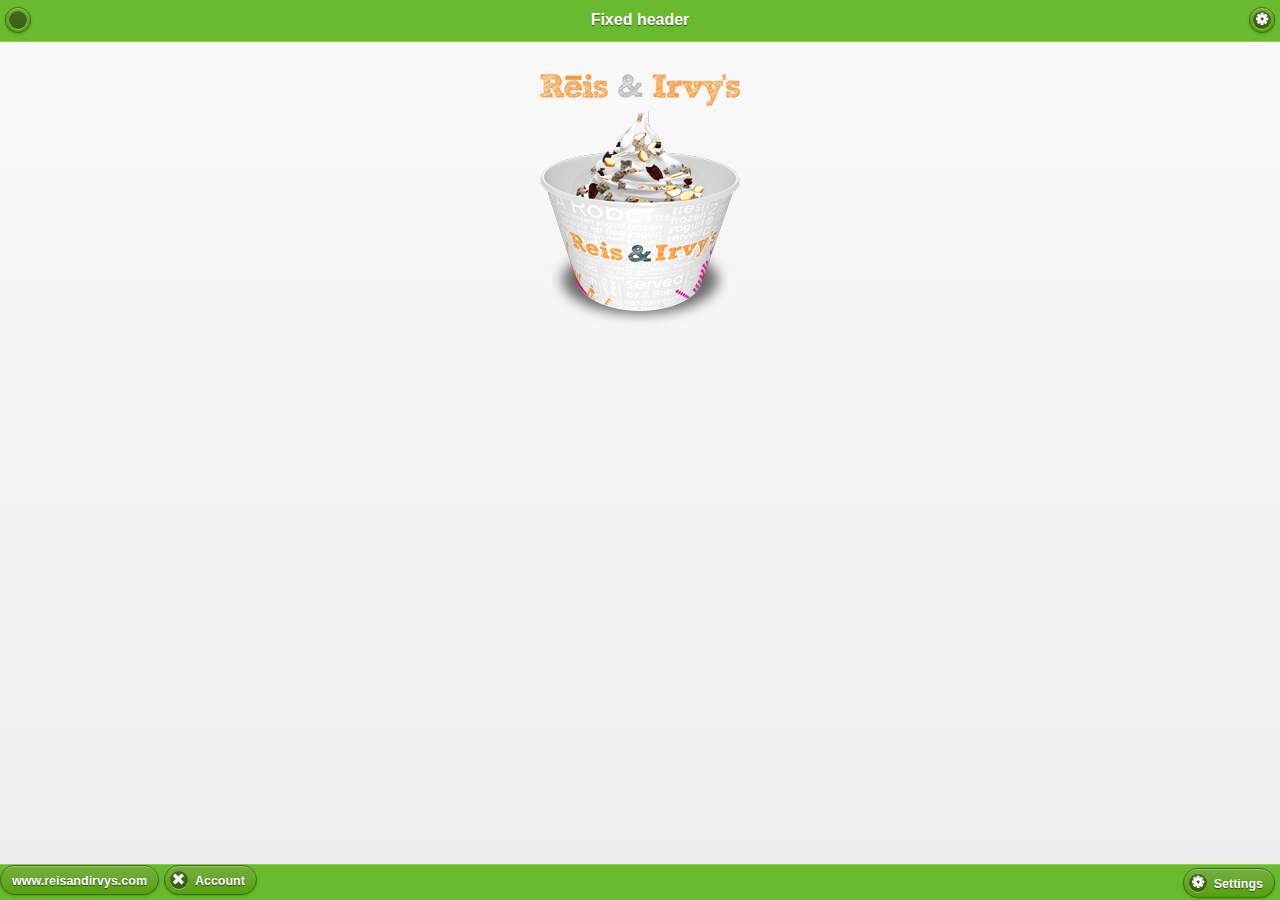
==== commit c49abddf: "added js and css" ====
--- a/www/index.html
+++ b/www/index.html
@@ -5,12 +5,12 @@
 <!--<meta name="viewport" content="width=device-width, initial-scale=1"> ORIG-->
 <meta name="viewport" content="width=device-width, height=device-height, initial-scale=1, maximum-scale=1, user-scalable=no">
 <title>Reis &amp; Irvys</title>
-<link rel="stylesheet" href="http://demos.jquerymobile.com/1.3.2/css/themes/default/jquery.mobile-1.3.2.min.css">
-<link rel="stylesheet" href="http://demos.jquerymobile.com/1.3.2/_assets/css/jqm-demos.css">
+<link rel="stylesheet" href="jquery.mobile-1.3.2.min.css">
+<link rel="stylesheet" href="jqm-demos.css">
 <link rel="stylesheet" href="http://fonts.googleapis.com/css?family=Open+Sans:300,400,700">
-<script src="http://demos.jquerymobile.com/1.3.2/js/jquery.js"></script>
-<script src="http://demos.jquerymobile.com/1.3.2/_assets/js/index.js"></script>
-<script src="http://demos.jquerymobile.com/1.3.2/js/jquery.mobile-1.3.2.min.js"></script>
+<script src="jquery.js"></script>
+<script src="index.js"></script>
+<script src="jquery.mobile-1.3.2.min.js"></script>
 <script type="text/javascript" charset="utf-8" src="phonegap.js"></script>
 <script type="text/javascript" src="base.js"></script>
 <style>
--- a/www/jqm-demos.css
+++ b/www/jqm-demos.css
@@ -0,0 +1,1065 @@
+/* JQM Demos CSS */
+.jqm-demos strong { font-weight: bold; }
+.jqm-demos img { max-width: 100%; }
+
+/* Page */
+body, .jqm-demos  {
+	background-color: #fefefe;
+	font-size: 1.05em;
+}
+
+/* Header */
+.jqm-header {
+	background: #fff;
+	border-top: 3px solid #6ABA2F;
+	border-bottom: 1px solid #e0e0e0;
+	color: #777;
+	text-shadow: 0 1px 0 #fff;
+	-webkit-box-shadow: 0 0 5px rgba(0,0,0,.15);
+	-moz-box-shadow: 0 0 5px rgba(0,0,0,.15);
+	box-shadow: 0 0 5px rgba(0,0,0,.15);
+}
+.jqm-header.ui-header-fixed:not(.ui-fixed-hidden) {
+	border-top-width: 4px;
+	padding-top: 0;
+}
+
+/* Header logo */
+.jqm-header h1.jqm-logo {
+	font-size: 1em;
+	margin: .6em 3.375em;
+}
+.jqm-header .jqm-logo a {
+	display: inline-block;
+	text-decoration: none;
+	min-height: 40px;
+}
+.jqm-header .jqm-logo img {
+	display: block;
+	width: 140px;
+	height: auto;
+}
+.jqm-demos-home .jqm-header .jqm-logo img {
+	display: inline-block;
+}
+
+/* Header buttons */
+.jqm-header > .ui-btn {
+	width: 31px;
+	height: 31px;
+	-webkit-border-radius: 0;
+	border-radius: 0;
+}
+.jqm-header > .ui-btn,
+.jqm-header.ui-header-fixed.ui-fixed-hidden > .ui-btn-icon-notext {
+	top: 1.1em;
+}
+.jqm-header .jqm-navmenu-link {
+	left: 15px;
+}
+.jqm-header .jqm-search-link {
+	right: 15px;
+}
+.jqm-header > .ui-btn,
+.jqm-header > .ui-btn .ui-btn-inner {
+	border: none;
+	background: none;
+}
+.jqm-header > .ui-btn,
+.jqm-header > .ui-btn .ui-icon {
+	-webkit-box-shadow: none;
+	-moz-box-shadow: none;
+	box-shadow: none;
+}
+/* Custom icons */
+.jqm-header > .ui-btn .ui-icon {
+	background-image: url(jqm_demo-icons-sd.png);
+	background-color: transparent;
+	width: 31px;
+	height: 31px;
+	margin: 0;
+}
+.jqm-header .jqm-navmenu-link .ui-icon {
+	background-position: -3px 50%;
+}
+.jqm-header .jqm-search-link .ui-icon {
+	background-position: -100px -2px;
+}
+/* Toggle search / close icon */
+.jqm-search-toggle .jqm-search-link .ui-icon {
+	background-position: -51px -2px;
+}
+/* Toggle menu bars / close icon on small screens */
+@media (max-width:45.9375em) {
+	.ui-panel-content-wrap-position-left.ui-panel-content-wrap-open .jqm-header .jqm-navmenu-link .ui-icon {
+		background-position: -51px 50%;
+	}
+}
+/* HD/Retina icon sprite */
+@media only screen and (-webkit-min-device-pixel-ratio: 1.3),
+       only screen and (min--moz-device-pixel-ratio: 1.3),
+       only screen and (min-resolution: 200dpi) {
+	.jqm-header > .ui-btn .ui-icon {
+		background-image: url(jqm_demo-icons-hd.png);
+		-webkit-background-size: 131px 31px;
+		-moz-background-size: 131px 31px;
+		-o-background-size: 131px 31px;
+		background-size: 131px 31px;
+	}
+}
+
+/* Global search */
+.jqm-search {
+	display: none;
+	background: #eee;
+	border-top: 1px solid transparent;
+	padding: 0 .7em;
+}
+.jqm-search-toggle .jqm-search {
+	display: block;
+	border-top: 1px solid #e0e0e0;
+}
+.jqm-search	> .ui-listview-filter {
+	margin: 0 -.3125em;
+	padding: 1px 0; /* to resolve Chrome rendering issue (border-bottom not visible */
+}
+.jqm-demos .jqm-search > .ui-listview-filter .ui-input-search {
+	margin: 4px .3125em;
+}
+.jqm-search > .jqm-list {
+	position: absolute;
+	right: .7em;
+	left: .7em;
+	margin-top: 5px;
+	z-index: 999;
+	-webkit-box-shadow: 0 0 5px rgba(0,0,0,.3);
+	-moz-box-shadow: 0 0 5px rgba(0,0,0,.3);
+	box-shadow: 0 0 5px rgba(0,0,0,.3);
+}
+.ui-panel-animate.ui-panel-content-wrap:not(.ui-panel-content-wrap-closed) .jqm-search > .jqm-list {
+	display: none;
+}
+
+
+/* Footer */
+.jqm-footer {
+	background: none;
+	border: none;
+	color: #777;
+	text-shadow: 0 1px 0 #fff;
+}
+.jqm-footer p {
+	font-size: .8em;
+	font-weight: normal;
+	margin: .7em 15px;	
+	font-family: 'Open Sans', sans-serif;
+	font-weight: 300;
+}
+.jqm-footer .jqm-version {
+	font-family: 'Open Sans', sans-serif;
+	font-weight: 700;
+	font-size:.9em;
+	margin-left:1.1em;
+}
+
+/* Content */
+
+/* Headings */
+.jqm-content > h1 {
+	font-family: 'Open Sans', sans-serif;
+	font-weight: 300;
+	font-size: 2.4em;
+	color: #333;
+	clear:both;
+}
+.jqm-faq .jqm-content > h1 {
+	margin-top: -.4em;
+	font-size: 1.8em;
+}
+.jqm-content > h2,
+.jqm-content > h3,
+.jqm-content > h4,
+.jqm-home-welcome h2 {
+	font-family: 'Open Sans', sans-serif;
+	font-weight: 300;
+	font-size: 1.6em;
+	color: #60a725;
+	padding-top: .6em;
+	clear:both;
+}
+.jqm-home-welcome h2 {
+	font-size:1.5em;
+	margin-left:.5em;
+	margin-top:-.2em;
+}
+.jqm-home-welcome .jqm-button {
+	margin-left:.8em;
+	margin-top:-.4em;
+}
+.jqm-home-welcome .jqm-button .ui-btn-text {
+	font-size:1.1em;
+	font-weight:300;
+}
+h2.jqm-home-widget {
+	font-size:1.5em;
+	margin-left:.6em;
+}
+.home-pop p {
+	font-family: 'Open Sans', sans-serif;
+	font-weight: 300;
+	padding:.5em .5em;
+	width:16em;
+}
+.home-pop .ui-btn-text {
+	font-family: 'Open Sans', sans-serif;
+	font-weight: 400;
+}
+.jqm-content > h4 {
+	font-size: 1.2em;
+}
+
+/* Paragraphs */
+.jqm-content > p {
+	font-family: 'Open Sans', sans-serif;
+	font-weight: 400; 
+	font-size: 0.95em;
+}
+.jqm-content .jqm-intro {
+	font-size: 120%;
+	font-family: 'Open Sans', sans-serif;
+	font-weight: 300;
+	line-height: 135%;
+	margin-top: -.5em;
+	margin-bottom: .5em;
+	padding-bottom: 2.6em;
+	color: #333;
+	border-bottom-width: 1px;
+	border-bottom-style: solid;
+	border-bottom-color: #e5e5e5;
+	border-bottom-color: rgba(0,0,0,.1);
+}
+.jqm-demos-home .jqm-content .jqm-intro {
+	font-family: 'Open Sans', sans-serif;
+	font-weight: 300;
+	font-size:.9em;
+	line-height: 1.4;
+	margin: -.8em .8em .5em .8em;
+	padding-bottom: .6em;
+	border: none;
+	color: #555;
+}
+.jqm-demos-index .jqm-content p.jqm-intro {
+	border: none;
+}
+.jqm-content > ul:not(.ui-listview),
+.jqm-content > ul:not(.ui-listview) li {
+	font-family: 'Open Sans', sans-serif;
+	font-weight: 400; 
+	font-size: 0.95em;
+	line-height: 1.7;
+}
+.jqm-content > ul:not(.ui-listview) {
+	margin: 1em 0;
+	padding-left: 1.3em;
+}
+
+/* Code */
+.jqm-content pre,
+.jqm-content code {
+	font-family: "Consolas", "Bitstream Vera Sans Mono", "Courier New", Courier, monospace;
+	background: #e5e5e5;
+	background: rgba(0,0,0,.05);
+	padding: 0 .125em;
+}
+.jqm-content pre {
+	padding: 0 1em 1.2em;
+	white-space: pre-wrap;	
+}
+.jqm-content pre > code {
+	padding: 0;	
+	background: none;
+	font-size:.8em;
+}
+
+/* Links */
+.jqm-content > p a.ui-link,
+.jqm-content p.jqm-intro a.ui-link {
+	font-weight: 400; 
+	text-decoration: none;
+}
+.jqm-content > p a.ui-link:hover,
+.jqm-content p.jqm-intro a.ui-link:hover {
+	text-decoration: underline;
+}
+
+/* Buttons */
+.jqm-content .jqm-api-link,
+.jqm-content .jqm-button,
+.jqm-view-source-link .ui-btn {
+	font-family: 'Open Sans', sans-serif;
+	font-weight: 400; 
+}
+.jqm-home-welcome .jqm-button .ui-icon {
+	opacity: .6;
+}
+
+/* API link */
+.jqm-content .jqm-api-link {
+	float: right;
+	margin-top: .3em;
+}
+.jqm-content .jqm-api-link .ui-btn-text {
+	padding-left: .3em;
+	padding-right: .2em;
+}
+.jqm-content .jqm-api-link .ui-icon {
+	opacity: .6;
+}
+
+/* Deeplinks */
+.jqm-content a.jqm-deeplink {
+	font-family: 'Open Sans', sans-serif;
+	font-weight: 300;
+	display: block;
+	text-align: right;
+	font-size: 0.8em;
+	margin-top: .8em;
+	margin-bottom: 1em;
+	margin-right:.6em;
+	text-decoration: none;
+	float:right;
+}
+.jqm-content p.jqm-intro + a.jqm-deeplink {
+	text-align: left;
+}
+.jqm-content a.jqm-deeplink span {
+	width: 18px;
+	display: inline-block;
+	margin-top: 1px;
+	margin-left: 10px;
+	float: right;
+	opacity: .5;
+}
+.jqm-content p.jqm-intro + a.jqm-deeplink span {
+	float: right;
+	margin-left: 10px;
+}
+.jqm-content a.jqm-open-quicklink-panel {
+	margin-top: -3.3em;
+}
+
+/* Lists */
+.jqm-search .jqm-list {
+	font-weight: 400; 
+	font-size: 0.88em;
+}
+.jqm-list .ui-li-heading  {
+	font-weight: 700; 
+	font-size: .9em;
+	color: #07ade0;
+	margin-top: .1em;
+}
+.jqm-list .ui-li-desc  {
+	font-weight: 300; 
+	font-size: .8em;
+	color: #777;
+	margin-bottom: .1em;
+}
+/* List dividers */
+.jqm-list .ui-bar-d {
+	font-family: 'Open Sans', sans-serif;
+	font-weight: 700;
+	font-size: .9em;
+	padding: .7em 15px;
+	background-image: none;
+	background-color: #f8f8f8;
+	border-color: #e8e8e8;
+	color: #60a725;
+	text-shadow: none;
+}
+/* List buttons */
+.jqm-list .ui-btn-inner {
+	font-family: 'Open Sans', sans-serif;
+	font-weight: 300; 
+	font-size: 0.95em;
+	border-top: none;
+}
+.jqm-list .ui-btn-up-d, 
+.jqm-list .ui-btn-hover-d, 
+.jqm-list .ui-btn-down-d {
+	font-family: 'Open Sans', sans-serif;
+	font-weight: 300; 
+	border-color: #eee;
+}
+.jqm-list .ui-btn-up-d {
+	background-color: #fff;
+	background-image: none;
+}
+.jqm-list .ui-btn-hover-d {
+	background-color: #f8f8f8;
+	background-image: none;
+}
+.jqm-list .ui-btn-up-d.ui-btn-active, 
+.jqm-list .ui-btn-hover-d.ui-btn-active, 
+.jqm-list .ui-btn-down-d.ui-btn-active,
+.jqm-list .ui-btn-up-d.ui-focus, 
+.jqm-list .ui-btn-hover-d.ui-focus, 
+.jqm-list .ui-btn-down-d.ui-focus {
+	border-color: #34bae8;
+	background-color: #34bae8;
+	background-image: none;
+	color: #fff;
+	text-shadow: 0 1px 0 #369;	
+}
+.jqm-list .ui-btn-up-d.ui-focus, 
+.jqm-list .ui-btn-hover-d.ui-focus, 
+.jqm-list .ui-btn-down-d.ui-focus {
+	-webkit-box-shadow: none;
+	-moz-box-shadow: none;
+	box-shadow: none;
+}
+.jqm-list .ui-btn-active a.ui-link-inherit,
+.jqm-list .ui-btn-active .ui-li-heading,
+.jqm-list .ui-btn-active .ui-li-desc,
+.jqm-list .ui-focus a.ui-link-inherit,
+.jqm-list .ui-focus .ui-li-heading,
+.jqm-list .ui-focus .ui-li-desc {
+	color: #fff;
+}
+.jqm-demos .jqm-list .ui-li .ui-btn-text a.ui-link-inherit,
+.jqm-demos .jqm-list .ui-li .ui-li-desc {
+	text-overflow: clip;
+	overflow: visible;
+	white-space: normal;
+}
+/* ### TEMPORARY ### */
+/* padding count bubble position when icon is false needs to be fixed in the framework CSS (some classes shouldn't be added) */
+.jqm-list .ui-li-count {
+	right: 10px !important;
+}
+.jqm-demos .jqm-list .ui-btn-icon-right .ui-btn-inner {
+	padding-right: 0;
+}
+.jqm-demos .jqm-list .ui-li-has-arrow .ui-btn-inner a.ui-link-inherit {
+	padding-right: 15px;
+}
+/* ### END ### */
+
+/* List filter */
+.jqm-demos-home .jqm-content > .ui-listview-filter,
+.jqm-demos-index .jqm-content > .ui-listview-filter {
+	margin-top: 0;
+	margin-bottom: -.5em;
+}
+.jqm-demos-home .jqm-content > .ui-listview-filter .ui-input-search,
+.jqm-demos-index .jqm-content > .ui-listview-filter .ui-input-search,
+.jqm-demos-index .jqm-search-results-wrap > .ui-listview-filter .ui-input-search {
+	background-color: #f9f9f9;
+	border-color: #e5e5e5;
+	border-color: rgba(0,0,0,.1);
+}
+.jqm-demos .jqm-search .ui-listview-filter .ui-input-search {
+	background-color: #f9f9f9;
+	border-color: #e5e5e5;
+	border-color: rgba(0,0,0,.1);
+	-webkit-box-shadow: inset 0 1px 2px rgba(0,0,0,.2);
+	-moz-box-shadow: inset 0 1px 2px rgba(0,0,0,.2);
+	box-shadow: inset 0 1px 2px rgba(0,0,0,.2);
+}
+.jqm-demos-home .jqm-content > .ui-listview-filter .ui-input-search.ui-focus,
+.jqm-demos-index .jqm-content > .ui-listview-filter .ui-input-search.ui-focus,
+.jqm-demos-index .jqm-search-results-wrap > .ui-listview-filter .ui-input-search.ui-focus {
+	background-color: #fff;
+	border-color: #34bae8;
+	border-color: rgba(52,186,232,.2);
+	-webkit-box-shadow: inset 0 1px 2px rgba(0,0,0,.1), 0 0 9px rgba(52,186,232,.3);
+	-moz-box-shadow: inset 0 1px 2px rgba(0,0,0,.1), 0 0 9px rgba(52,186,232,.2);
+	box-shadow: inset 0 1px 2px rgba(0,0,0,.1), 0 0 9px rgba(52,186,232,.2);
+}
+.jqm-demos .jqm-search .ui-listview-filter .ui-input-search.ui-focus {
+	background-color: #fff;
+	border-color: #e5e5e5;
+	border-color: rgba(0,0,0,.1);
+	-webkit-box-shadow: inset 0 1px 2px rgba(0,0,0,.1);
+	-moz-box-shadow: inset 0 1px 2px rgba(0,0,0,.1);
+	box-shadow: inset 0 1px 2px rgba(0,0,0,.1);
+}
+.jqm-demos .jqm-search > .ui-listview-filter .ui-input-text,
+.jqm-demos-home .jqm-content > .ui-listview-filter .ui-input-text,
+.jqm-demos-index .jqm-content > .ui-listview-filter .ui-input-text,
+.jqm-demos-index .jqm-search-results-wrap > .ui-listview-filter .ui-input-text {
+	font-family: 'Open Sans', sans-serif;
+	font-weight: 300;
+	font-size: .95em;
+}
+
+/* Search results */
+.jqm-search .jqm-list {
+	background: #fff;
+}
+.jqm-search-results-highlight {
+	color: #07ade0;
+	font-weight: 400;
+	text-shadow: none;
+}
+.ui-btn-active .jqm-search-results-highlight,
+.ui-focus .jqm-search-results-highlight {
+	color: #fff;
+	text-shadow: 0 1px 0 #369;	
+}
+.jqm-search .jqm-list .ui-li .ui-btn-text a.ui-link-inherit,
+.jqm-search-results-wrap .jqm-list .ui-li .ui-btn-text a.ui-link-inherit {
+	padding: .5626em 15px;
+	font-weight: 400;
+}
+.jqm-list .jqm-search-results-keywords {
+	padding: 6px 0 0;
+	font-size: .8em;
+	font-weight: 300;
+	color: #999;
+}
+.jqm-search-results-keywords .jqm-keyword-hash {
+	margin-right: .2em;
+	margin-left: .2em;
+	font-weight: 400;
+	color: #aaa;
+	font-size: .75em;
+	text-transform: uppercase;
+}
+.ui-btn-active .jqm-search-results-keywords,
+.ui-focus .jqm-search-results-keywords,
+.ui-btn-active .jqm-search-results-keywords .jqm-keyword-hash,
+.ui-focus .jqm-search-results-keywords .jqm-keyword-hash {
+	color: #fff;
+	text-shadow: 0 1px 0 #369;
+	font-weight: 400;
+}
+
+.jqm-search .jqm-list .ui-li-count,
+.jqm-search-results-wrap .jqm-list .ui-li-count {
+	display: none;
+}
+
+/* Nav panels */
+/* Reveal menu shadow on top of the list items */
+.ui-panel-display-reveal {
+	-webkit-box-shadow: none;
+	-moz-box-shadow: none;
+	box-shadow: none;
+}
+.ui-panel-content-fixed-toolbar-position-left.ui-panel-content-fixed-toolbar-open,
+.ui-panel-content-wrap-position-left.ui-panel-content-wrap-open {
+	-webkit-box-shadow: -5px 0 5px rgba(0,0,0,.10);
+	-moz-box-shadow: -5px 0 5px rgba(0,0,0,.10);
+	box-shadow: -5px 0 5px rgba(0,0,0,.10);
+}
+
+/* Responsive */
+@media (min-width:46em) {
+	/* Header logo */
+	.jqm-header h1.jqm-logo {
+		text-align: left;
+		margin: .8em 0 .8em 5%;
+	}
+	.jqm-header .jqm-logo a {
+		min-height: 57px;
+	}
+	.jqm-header .jqm-logo img {
+		display: block;
+		width: 200px;
+		height: auto;
+	}
+	.jqm-demos-home .jqm-header .jqm-logo img {
+		display: block;
+		width: 240px;
+		height: auto;
+		padding-left:.7em;
+		margin-top:.5em;
+		margin-bottom:.6em;
+	}
+	
+	.jqm-demos-home .jqm-content .jqm-intro {
+		line-height: 1.45;
+		margin: -.2em .8em .4em .8em;
+
+	}
+	
+	/* Header buttons */
+	.jqm-header > .ui-btn,
+	.jqm-header.ui-header-fixed.ui-fixed-hidden > .ui-btn-icon-notext {
+		top: 1.4em;
+	}
+	.jqm-header .jqm-navmenu-link {
+		left: 5%;
+		margin-left: 215px;
+	}
+	.jqm-header .jqm-search-link {
+		display: none;
+	}
+	/* Global nav panel close button (instead of toggle menu bars / close icon on small screens) */
+	.ui-panel-content-fixed-toolbar-position-left.ui-panel-content-fixed-toolbar-open.jqm-header::after,
+	.ui-panel-content-wrap-position-left.ui-panel-content-wrap-open .jqm-header::after {
+		content: "";
+		display: block;
+		position: absolute;
+		top: 8px;
+		left: 8px;
+		width: 20px;
+		height: 20px;
+		cursor: pointer;
+		background-image: url(jqm_demo-icons-sd.png);
+		background-position: -33px 50%;
+		-webkit-background-size: 85px 20px;
+		-moz-background-size: 85px 20px;
+		-o-background-size: 85px 20px;
+		background-size: 85px 20px;
+	}
+	
+	/* Global search */
+	.ui-panel-animate.ui-panel-content-wrap > .ui-header.jqm-header {
+		position: relative;
+	}
+	.jqm-search,
+	.jqm-search-toggle .jqm-search {
+		display: block;
+		position: absolute;
+		top: 1.0875em;
+		right: 5%;
+		background: none;
+		border: none;
+	}
+	.jqm-demos .jqm-search > .ui-listview-filter .ui-input-search {
+		margin: 0;	
+	}
+	.jqm-search > .jqm-list {
+		right: .3875em;
+		left: auto;
+		width: 28em;
+	}
+	
+	/* Footer */
+	.jqm-footer {
+		overflow: hidden;
+		position: absolute;
+		bottom: 0;
+		width: 100%;		
+	}
+	.jqm-footer p {
+		margin: 1.5em 0 1.5em 15%;
+		float: left;		
+	}
+	.jqm-footer .jqm-version {
+		margin: 1.5em 5% 1.5em 0;
+		float: right;
+		font-weight: 700;
+	}
+	.jqm-demos-home .jqm-footer p.jqm-version {
+		display: none;
+	}
+	
+	/* Content */
+	.jqm-demos .jqm-content {
+		padding: 15px 5% 4.5em; /* padding bottom is because of footer position absolute */
+	}
+	.jqm-demos .jqm-content.jqm-fullwidth {
+		padding: 15px;
+	}
+
+	.jqm-content > p {
+		line-height: 1.5;
+	}
+	.jqm-demos-home .jqm-content p.jqm-intro {
+		font-size: 1.1em;
+	}
+	
+	/* Homepage */	
+	.jqm-demos-home .jqm-home-welcome {
+		float: left;
+		width: 48%;
+		padding-right:6%;
+		margin-top:.4em;
+	}
+	.jqm-demos-home .jqm-home-list {
+		float: left;
+		width: 45%;
+	}
+	.jqm-demos-home h2.jqm-home-widget {
+		clear:left;
+		padding-top:2em;
+	}
+}
+
+@media (min-width:60em) {
+	/* Header */
+	.jqm-header h1.jqm-logo {
+		margin-left: 15%;
+	}
+	.jqm-header .jqm-navmenu-link {
+		left: 15%;
+	}
+	.jqm-search,
+	.jqm-search-toggle .jqm-search {
+		right: 15%;
+	}
+	/* Footer */
+	.jqm-footer .jqm-version {
+		margin-right: 15%;
+		margin-left: 15%;
+	}
+	/* Content */
+	.jqm-demos .jqm-content {
+		padding-right: 15%;
+		padding-left: 15%;
+	}
+}
+
+/* Global nav panel close button HD/Retina icon */
+@media only screen and (min-width:46em) and (-webkit-min-device-pixel-ratio: 1.3),
+       only screen and (min-width:46em) and (min--moz-device-pixel-ratio: 1.3),
+       only screen and (min-width:46em) and (min-resolution: 200dpi) {
+	/* global nav panel close button */
+	.ui-panel-content-fixed-toolbar-position-left.ui-panel-content-fixed-toolbar-open.jqm-header::after,
+	.ui-panel-content-wrap-position-left.ui-panel-content-wrap-open .jqm-header::after {
+		background-image: url(jqm_demo-icons-hd.png);
+	}
+}
+
+
+/* View source */
+.jqm-content div[data-demo-html="true"] {
+	border-top: 1px solid rgba(0,0,0,.08);
+	margin: 0;
+	padding: 1.2em 0;
+}
+.jqm-content div.jqm-view-source-link {
+	border-top: 1px solid rgba(0,0,0,.08);
+	padding: .6em 0 0;
+	margin: 2.4em 0;
+}
+.jqm-content div[data-demo-html="true"] + div.jqm-view-source-link {
+	margin: 0 0 2.4em;
+}
+.jqm-content .jqm-view-source-link .ui-btn.ui-mini {
+	margin: 0;
+}
+
+/* View source popup */
+#jqm-view-source-popup.ui-popup-container {
+	width: 90%;
+	max-width: 1500px;
+}
+.jqm-view-source .ui-collapsible-set {
+	margin: 0;
+}
+.jqm-view-source .ui-collapsible-heading .ui-btn {
+	font-family: 'Open Sans', sans-serif;
+	font-weight: 400;
+}
+.jqm-view-source .ui-collapsible-heading .ui-btn-inner {
+	padding: .4em;
+}
+.jqm-view-source .ui-collapsible-content {
+	padding: 0;
+	overflow: auto;
+}
+.jqm-view-source .ui-collapsible-content .phpStatus {
+	padding: 1em;
+}
+.jqm-view-source .ui-collapsible-content > div,
+.jqm-view-source .ui-collapsible-content .syntaxhighlighter {
+	border-bottom-right-radius: inherit;
+	border-bottom-left-radius: inherit;
+}
+.jqm-view-source .ui-collapsible-content::-webkit-scrollbar {
+    width: 5px;
+}
+.jqm-view-source .ui-collapsible-content::-webkit-scrollbar-track {
+    background: transparent;
+}
+.jqm-view-source .ui-collapsible-content::-webkit-scrollbar-thumb {
+	background: #435A5F;
+	border: solid #222;
+	border-width: 12px 2px 12px 0;
+	border-bottom-right-radius: 5px;
+}
+.jqm-view-source .ui-collapsible-content td.code .container > textarea {
+	resize: none;
+}
+
+/* Swatch F */
+.ui-bar-f {
+	border: 1px solid #86D641;
+	background: #6ABA2F;
+	color: #fff;
+	text-shadow: 0 1px 1px #335413;	
+	font-weight: bold;
+}
+.ui-bar-f,
+.ui-bar-f .ui-link-inherit,
+.ui-bar-f .ui-link {
+	color: #fff;
+}
+.ui-btn-up-f {
+	border: 1px solid #3B6F07;
+	background: #56A00E;
+	font-weight: bold;
+	color: #fff;
+	text-shadow: 0 1px 1px #234403;
+	background-image: -webkit-gradient(linear, left top, left bottom, from(#74b042), to(#56A00E)); /* Saf4+, Chrome */
+	background-image: -webkit-linear-gradient(#74b042, #56A00E); /* Chrome 10+, Saf5.1+ */
+	background-image: -moz-linear-gradient(#74b042, #56A00E); /* FF3.6 */
+	background-image: -ms-linear-gradient(#74b042, #56A00E); /* IE10 */
+	background-image: -o-linear-gradient(#74b042, #56A00E); /* Opera 11.10+ */
+	background-image: linear-gradient(#74b042, #56A00E);
+}
+.ui-btn-up-f a.ui-link-inherit {
+	color: #fff;
+}
+.ui-btn-hover-f {
+	border: 1px solid #3B6F07;
+	background: #6EBC1F;
+	font-weight: bold;
+	color: #fff;
+	text-shadow: 0 1px 1px #234403;
+	background-image: -webkit-gradient(linear, left top, left bottom, from(#8FC963), to(#6EBC1F)); /* Saf4+, Chrome */
+	background-image: -webkit-linear-gradient(#8FC963, #6EBC1F); /* Chrome 10+, Saf5.1+ */
+	background-image: -moz-linear-gradient(#8FC963, #6EBC1F); /* FF3.6 */
+	background-image: -ms-linear-gradient(#8FC963, #6EBC1F); /* IE10 */
+	background-image: -o-linear-gradient(#8FC963, #6EBC1F); /* Opera 11.10+ */
+	background-image: linear-gradient(#8FC963, #6EBC1F);
+}
+.ui-btn-hover-f a.ui-link-inherit {
+	color: #fff;
+}
+.ui-btn-down-f {
+	border: 1px solid #3B6F07;
+	background: #3d3d3d;
+	font-weight: bold;
+	color: #fff;
+	text-shadow: 0 1px 1px #234403;
+	background-image: -webkit-gradient(linear, left top, left bottom, from(#56A00E), to(#64A234)); /* Saf4+, Chrome */
+	background-image: -webkit-linear-gradient(#56A00E, #64A234); /* Chrome 10+, Saf5.1+ */
+	background-image: -moz-linear-gradient(#56A00E, #64A234); /* FF3.6 */
+	background-image: -ms-linear-gradient(#56A00E, #64A234); /* IE10 */
+	background-image: -o-linear-gradient(#56A00E, #64A234); /* Opera 11.10+ */
+	background-image: linear-gradient(#56A00E, #64A234);
+}
+.ui-btn-down-f a.ui-link-inherit {
+	color: #fff;
+}
+.ui-btn-up-f,
+.ui-btn-hover-f,
+.ui-btn-down-f {
+	font-weight: bold;
+	text-decoration: none;
+}
+
+/**
+ * SyntaxHighlighter
+ * http://alexgorbatchev.com/SyntaxHighlighter
+ *
+ * SyntaxHighlighter is donationware. If you are using it, please donate.
+ * http://alexgorbatchev.com/SyntaxHighlighter/donate.html
+ *
+ * @version
+ * 3.0.83 (July 02 2010)
+ * 
+ * @copyright
+ * Copyright (C) 2004-2010 Alex Gorbatchev.
+ *
+ * @license
+ * Dual licensed under the MIT and GPL licenses.
+ */
+.syntaxhighlighter a,
+.syntaxhighlighter div,
+.syntaxhighlighter code,
+.syntaxhighlighter table,
+.syntaxhighlighter table td,
+.syntaxhighlighter table tr,
+.syntaxhighlighter table tbody,
+.syntaxhighlighter table thead,
+.syntaxhighlighter table caption,
+.syntaxhighlighter textarea {
+	background: none;
+	border: 0;
+	bottom: auto;
+	float: none;
+	left: auto;
+	height: auto;
+	line-height: 18px;
+	margin: 0;
+	outline: 0;
+	overflow: visible;
+	padding: 0;
+	position: static;
+	right: auto;
+	text-align: left;
+	top: auto;
+	vertical-align: baseline;
+	width: auto;
+	box-sizing: content-box;
+	font-family: "Consolas", "Bitstream Vera Sans Mono", "Courier New", Courier, monospace;
+	font-weight: normal;
+	font-style: normal;
+	font-size: 14px;
+	min-height: inherit;
+	min-height: auto;
+}
+.syntaxhighlighter {
+	width: auto;
+	margin: 0;
+	padding: 1em 0;
+	position: relative;
+	overflow: auto;
+	font-size: 13px;
+}
+.syntaxhighlighter.source {
+	overflow: hidden;
+}
+.syntaxhighlighter .bold {
+	font-weight: bold;
+}
+.syntaxhighlighter .italic {
+	font-style: italic;
+}
+.syntaxhighlighter .line {
+	white-space: pre;
+	white-space: pre-wrap;
+}
+.syntaxhighlighter table {
+	width: 100%;
+}
+.syntaxhighlighter table caption {
+	text-align: left;
+	padding: .5em 0 0.5em 1em;
+}
+.syntaxhighlighter table td.code {
+	width: 100%;
+}
+.syntaxhighlighter table td.code .container {
+	position: relative;
+}
+.syntaxhighlighter table td.code .container textarea {
+	box-sizing: border-box;
+	position: absolute;
+	left: 0;
+	top: 0;
+	width: 100%;
+	height: 100%;
+	border: none;
+	background: white;
+	padding-left: 1em;
+	overflow: hidden;
+	white-space: pre;
+}
+.syntaxhighlighter table td.gutter .line {
+	text-align: right;
+	padding: 0 0.5em 0 1em;
+}
+.syntaxhighlighter table td.code .line {
+	padding: 0 1em;
+}
+.syntaxhighlighter.show {
+	display: block;
+}
+.syntaxhighlighter.collapsed table {
+	display: none;
+}
+.syntaxhighlighter .line.alt1 {
+	background-color: transparent;
+}
+.syntaxhighlighter .line.alt2 {
+	background-color: transparent;
+}
+.syntaxhighlighter .line.highlighted.alt1, .syntaxhighlighter .line.highlighted.alt2 {
+	background-color: #253e5a;
+}
+.syntaxhighlighter .line.highlighted.number {
+	color: #38566f;
+}
+.syntaxhighlighter table caption {
+	color: #d1edff;
+}
+.syntaxhighlighter .gutter {
+	color: #afafaf;
+}
+.syntaxhighlighter .gutter .line {
+	border-right: 3px solid #435a5f;
+}
+.syntaxhighlighter .gutter .line.highlighted {
+	background-color: #435a5f;
+	color: #0f192a;
+}
+.syntaxhighlighter.collapsed {
+	overflow: visible;
+}
+.syntaxhighlighter .plain, .syntaxhighlighter .plain a {
+	color: #eee;
+}
+.syntaxhighlighter .comments, .syntaxhighlighter .comments a {
+	color: #5ba1cf;
+}
+.syntaxhighlighter .string {
+	color: #98da31;
+}
+.syntaxhighlighter .string a {
+	color: #1dc116;
+}
+.syntaxhighlighter .keyword {
+	color: #ffae00;
+}
+.syntaxhighlighter .preprocessor {
+	color: #8aa6c1;
+}
+.syntaxhighlighter .variable {
+	color: #ffaa3e;
+}
+.syntaxhighlighter .value {
+	color: #f7e741;
+}
+.syntaxhighlighter .functions {
+	color: #ffaa3e;
+}
+.syntaxhighlighter .constants {
+	color: #e0e8ff;
+}
+.syntaxhighlighter .script {
+	font-weight: bold;
+	color: #b43d3d;
+	background-color: none;
+}
+.syntaxhighlighter .color1 {
+	color: #8df;
+}
+.syntaxhighlighter .color1 a {
+	color: #f8bb00;
+}
+.syntaxhighlighter .color2, .syntaxhighlighter .color2 a {
+	color: white;
+}
+.syntaxhighlighter .color3, .syntaxhighlighter .color3 a {
+	color: #ffaa3e;
+}
+.syntaxhighlighter table td.code {
+	cursor: text;
+}
+.syntaxhighlighter table td.code .container textarea {
+	background: #eee;
+	white-space: pre;
+	white-space: pre-wrap;
+}
+.syntaxhighlighter ::-moz-selection {
+	background-color: #3399ff;
+	color: #fff;
+	text-shadow: none;
+}
+.syntaxhighlighter ::-webkit-selection {
+	background-color: #3399ff;
+	color: #fff;
+	text-shadow: none;
+}
+.syntaxhighlighter ::selection {
+	background-color: #3399ff;
+	color: #fff;
+	text-shadow: none;
+}
